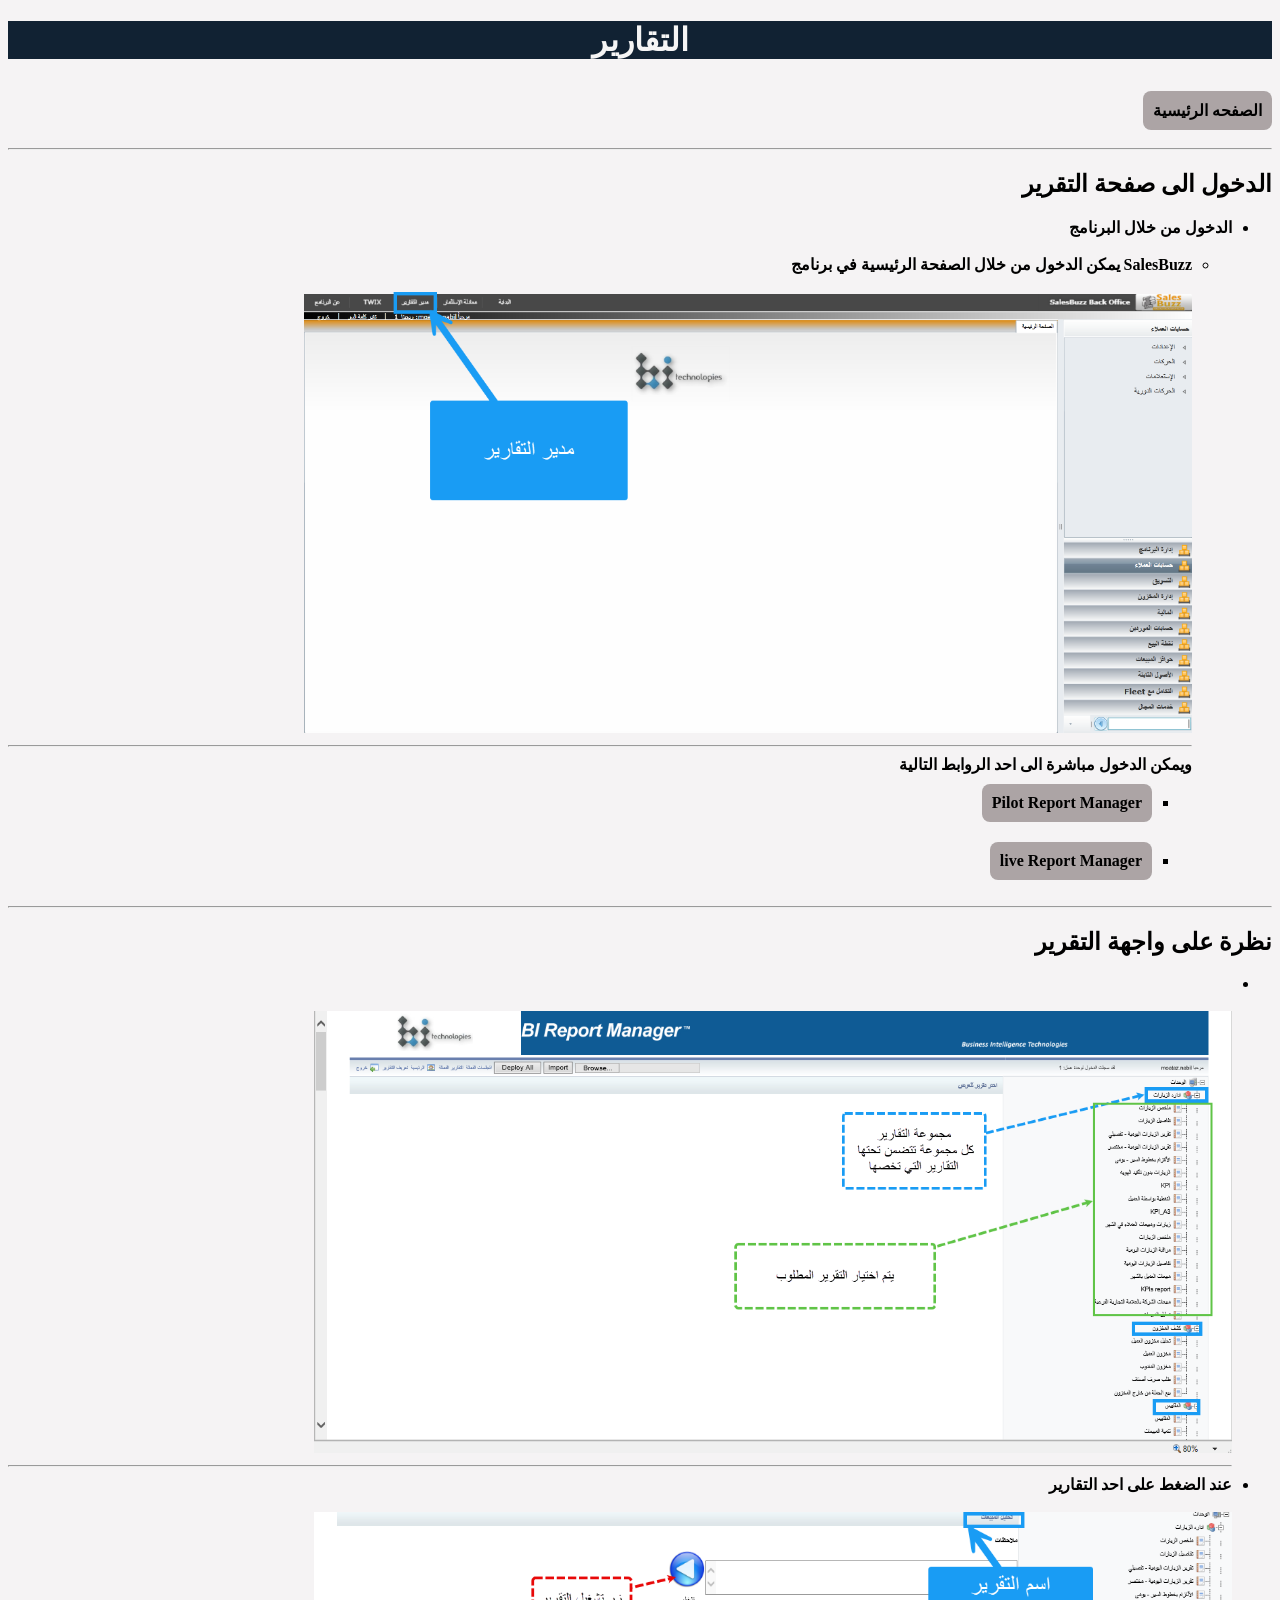
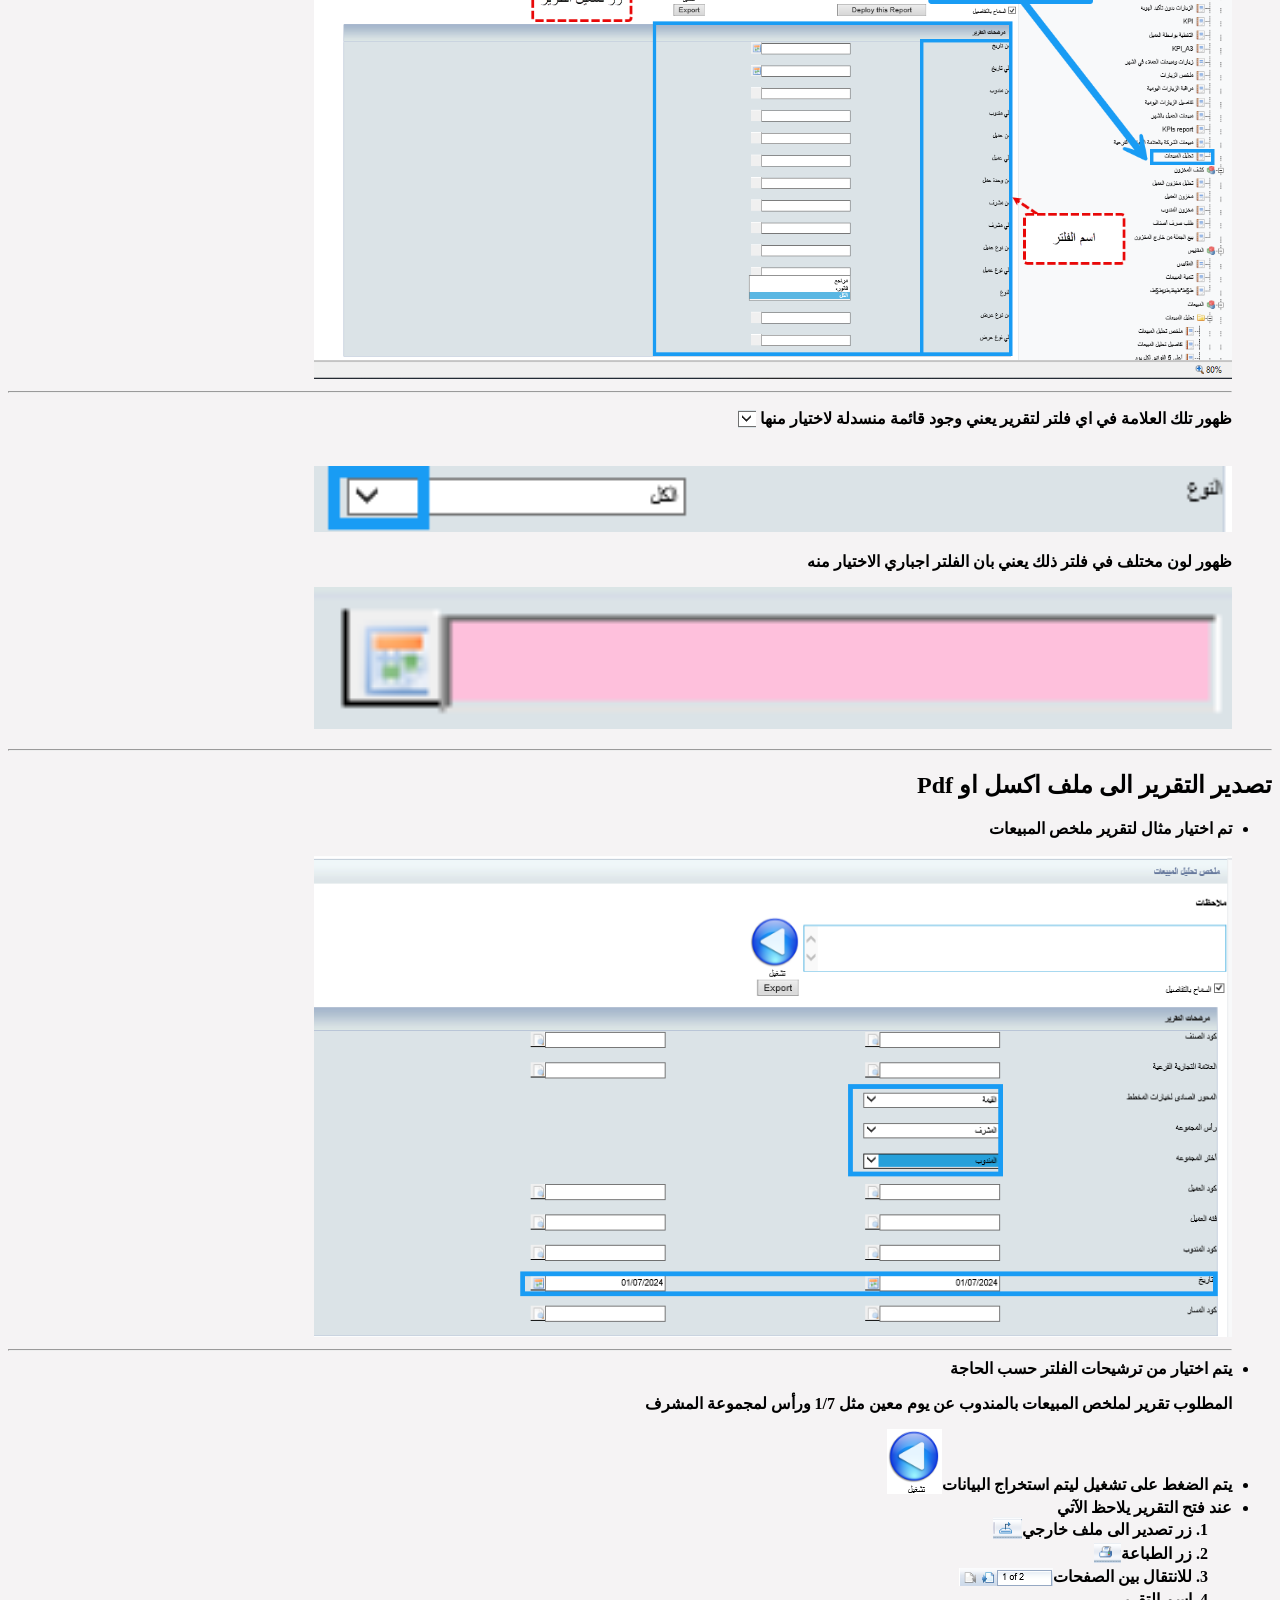
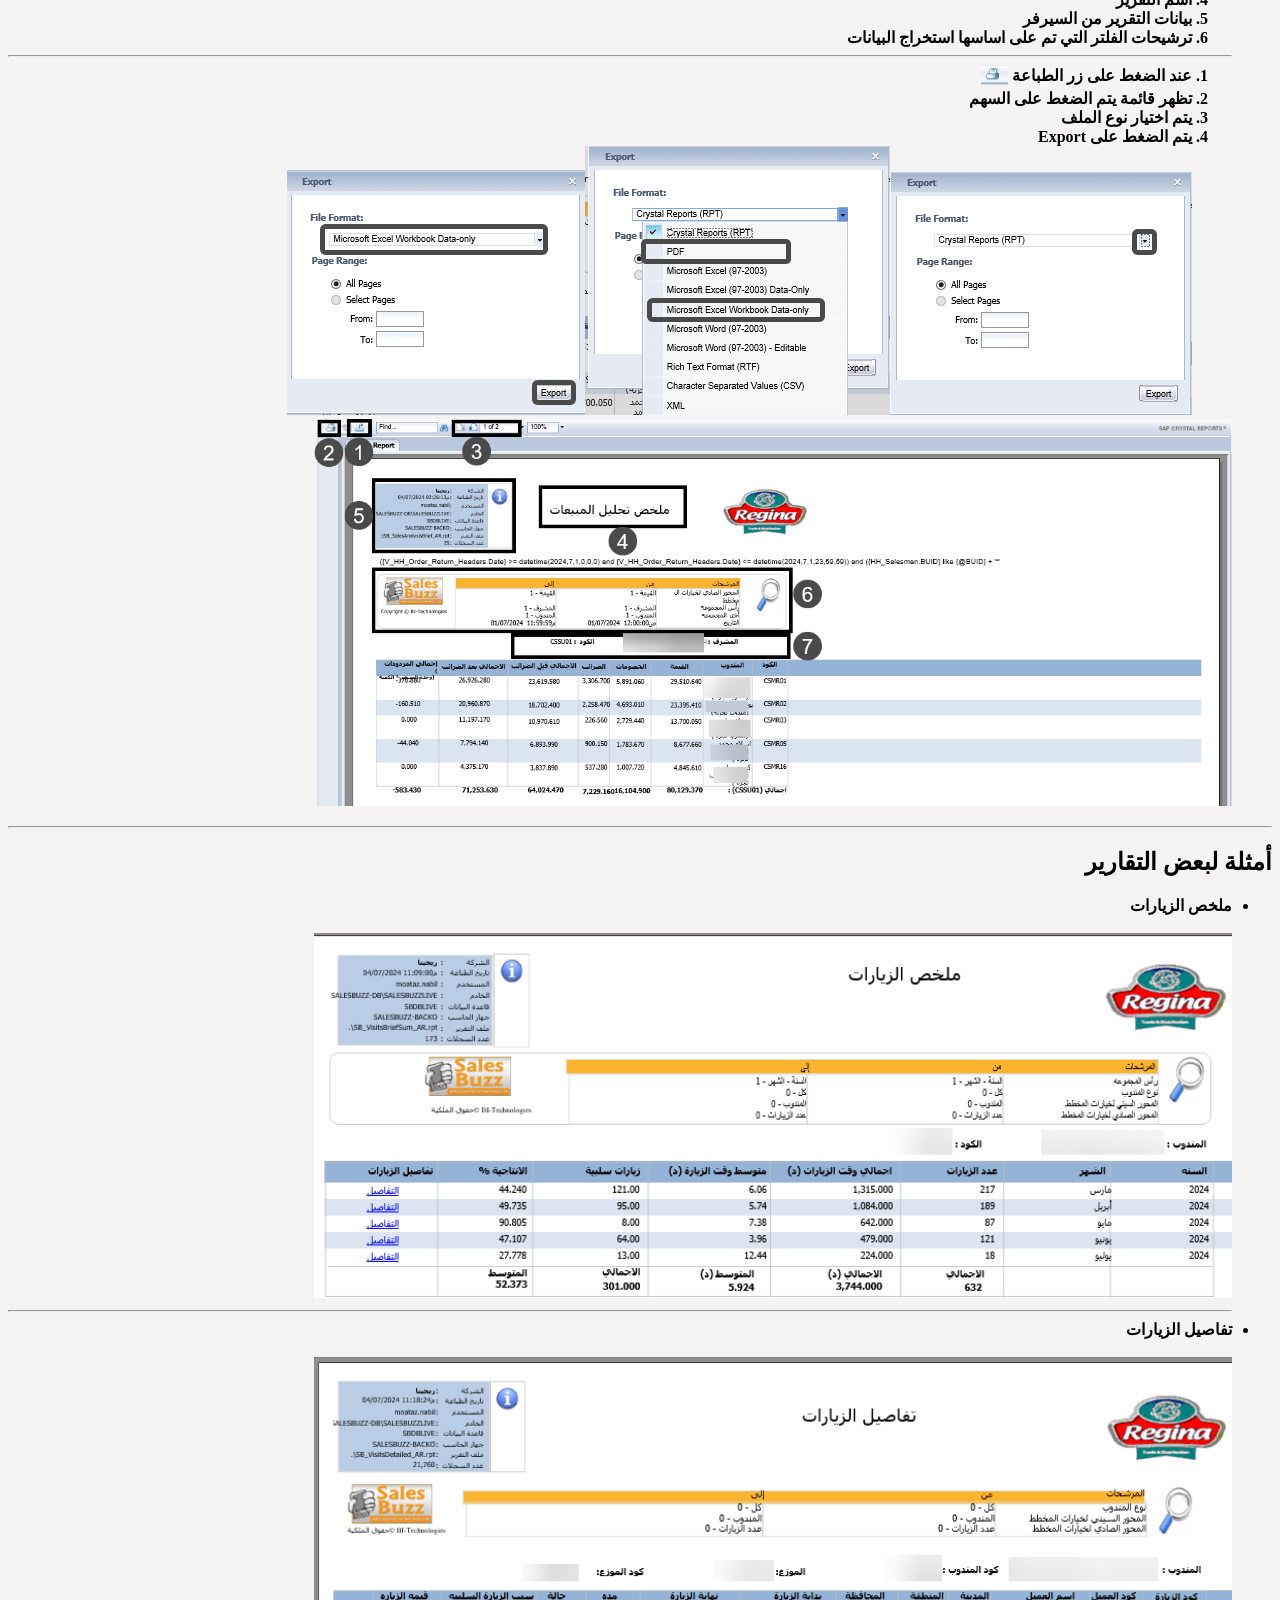
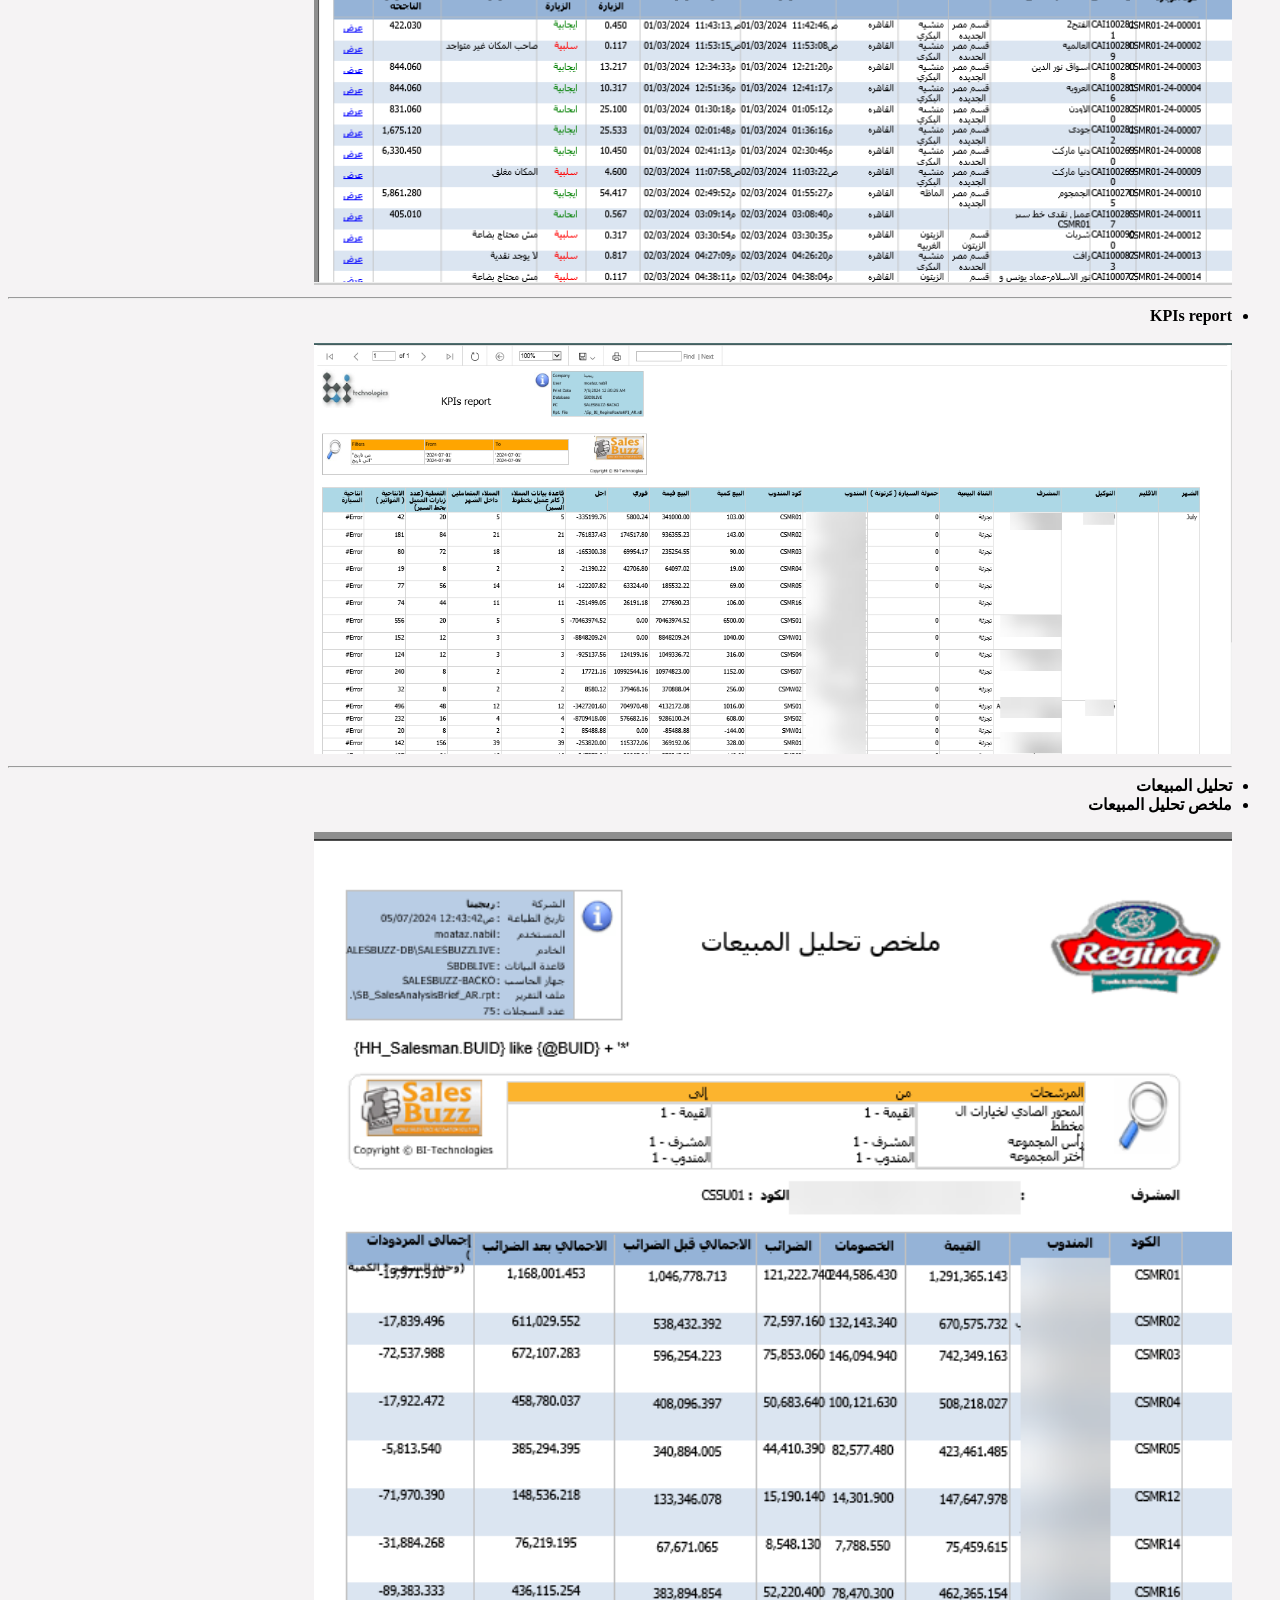
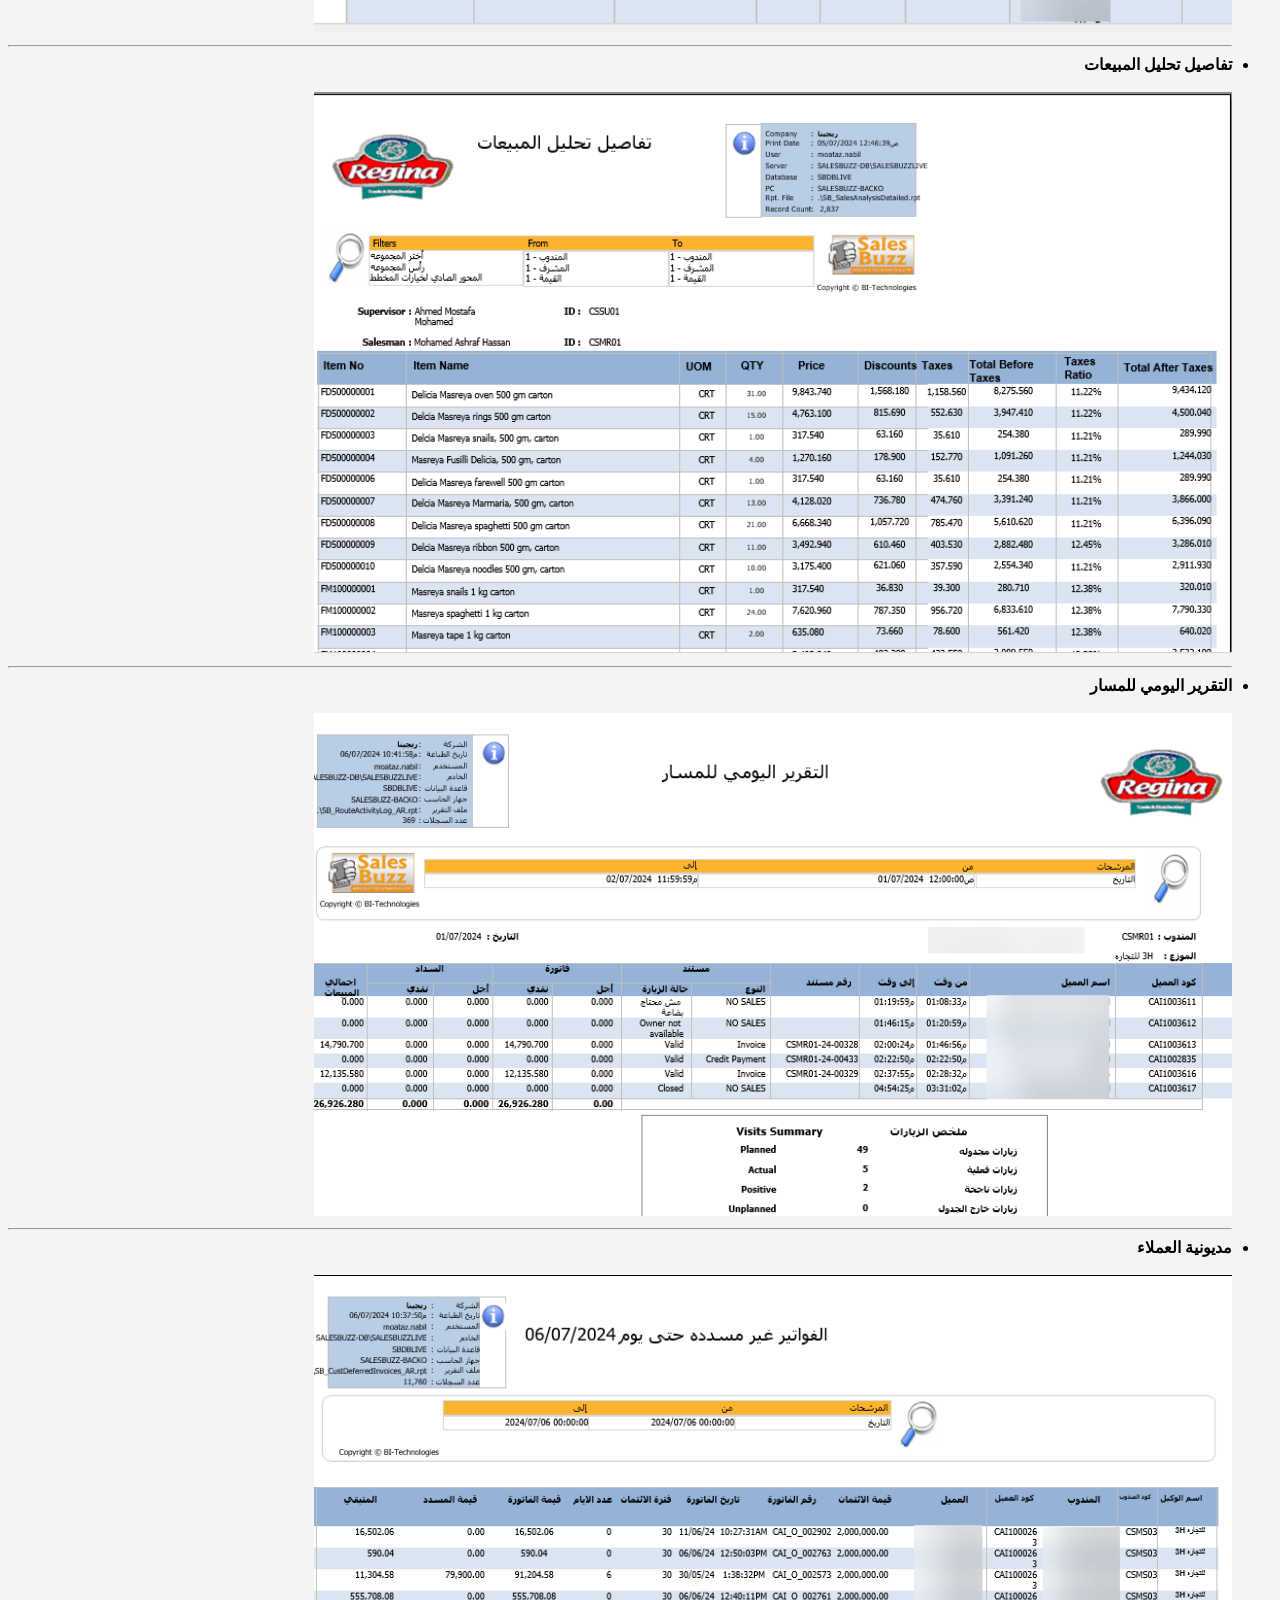
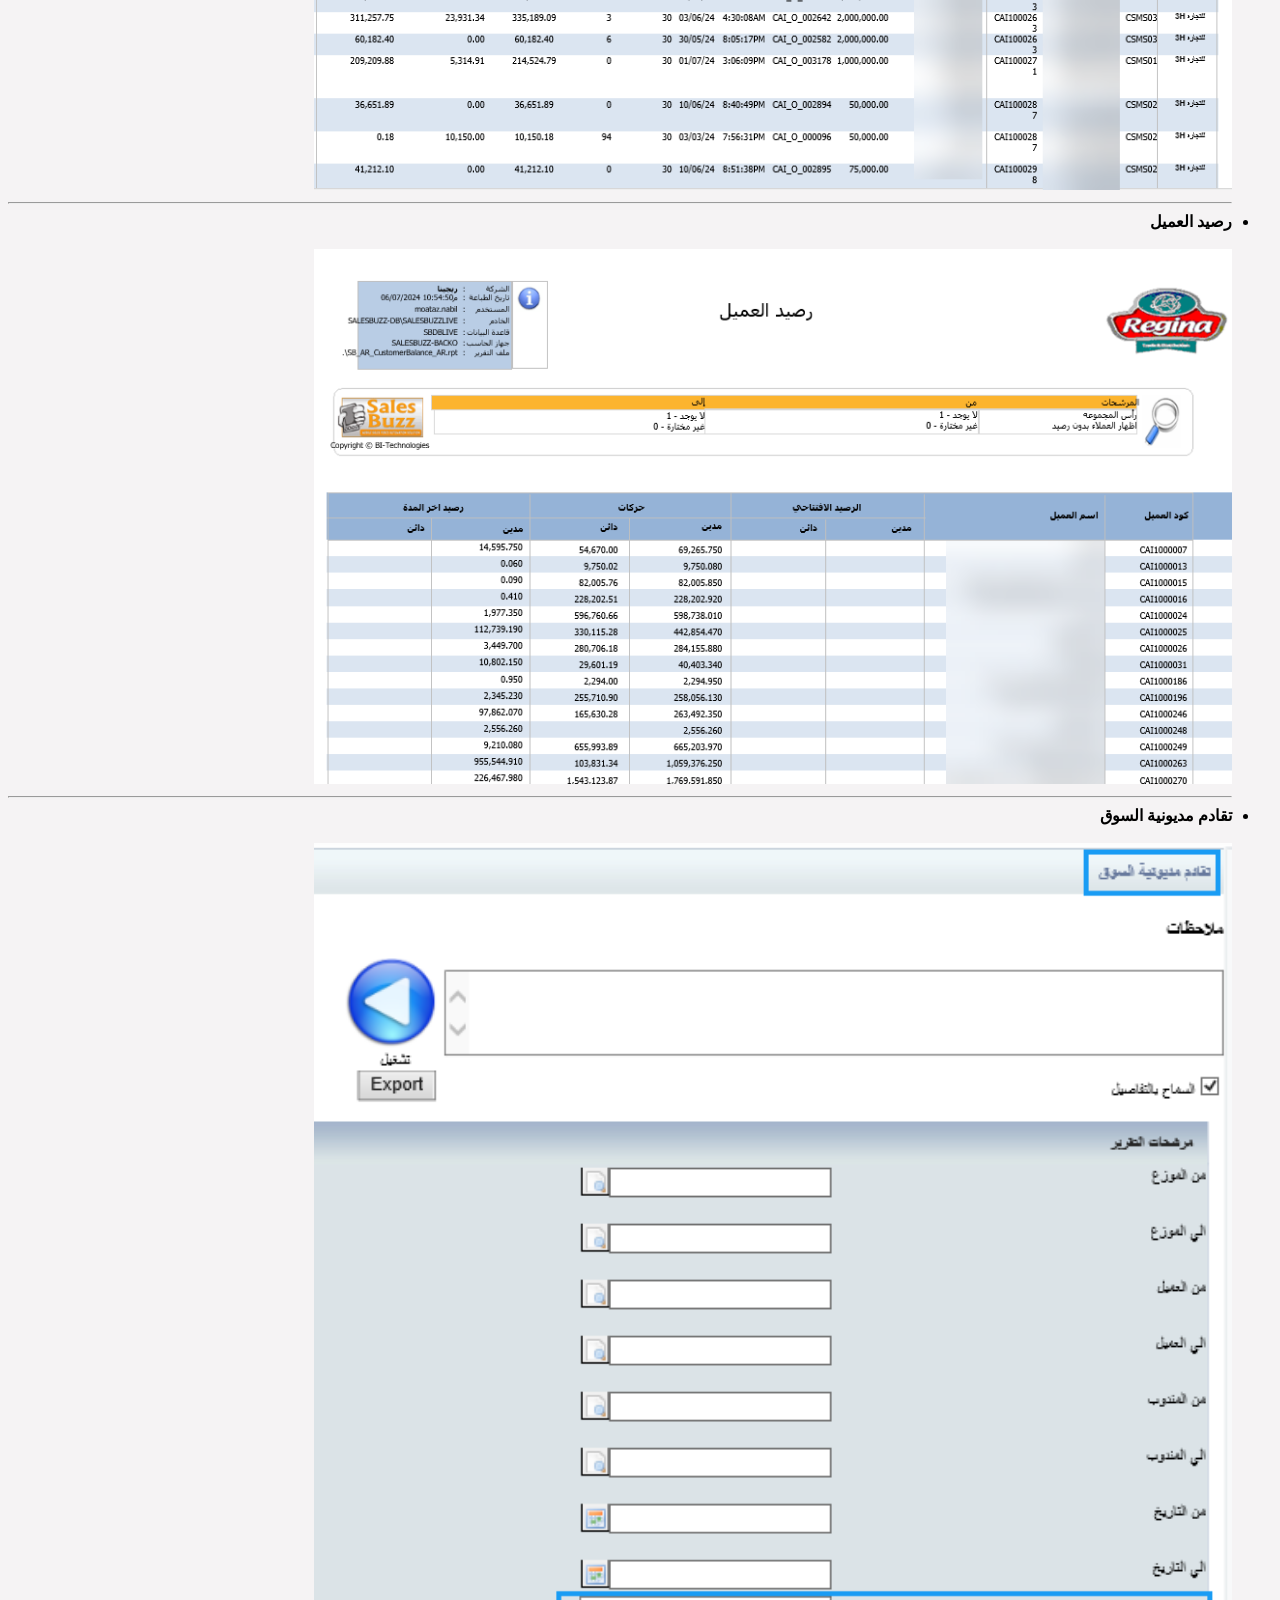
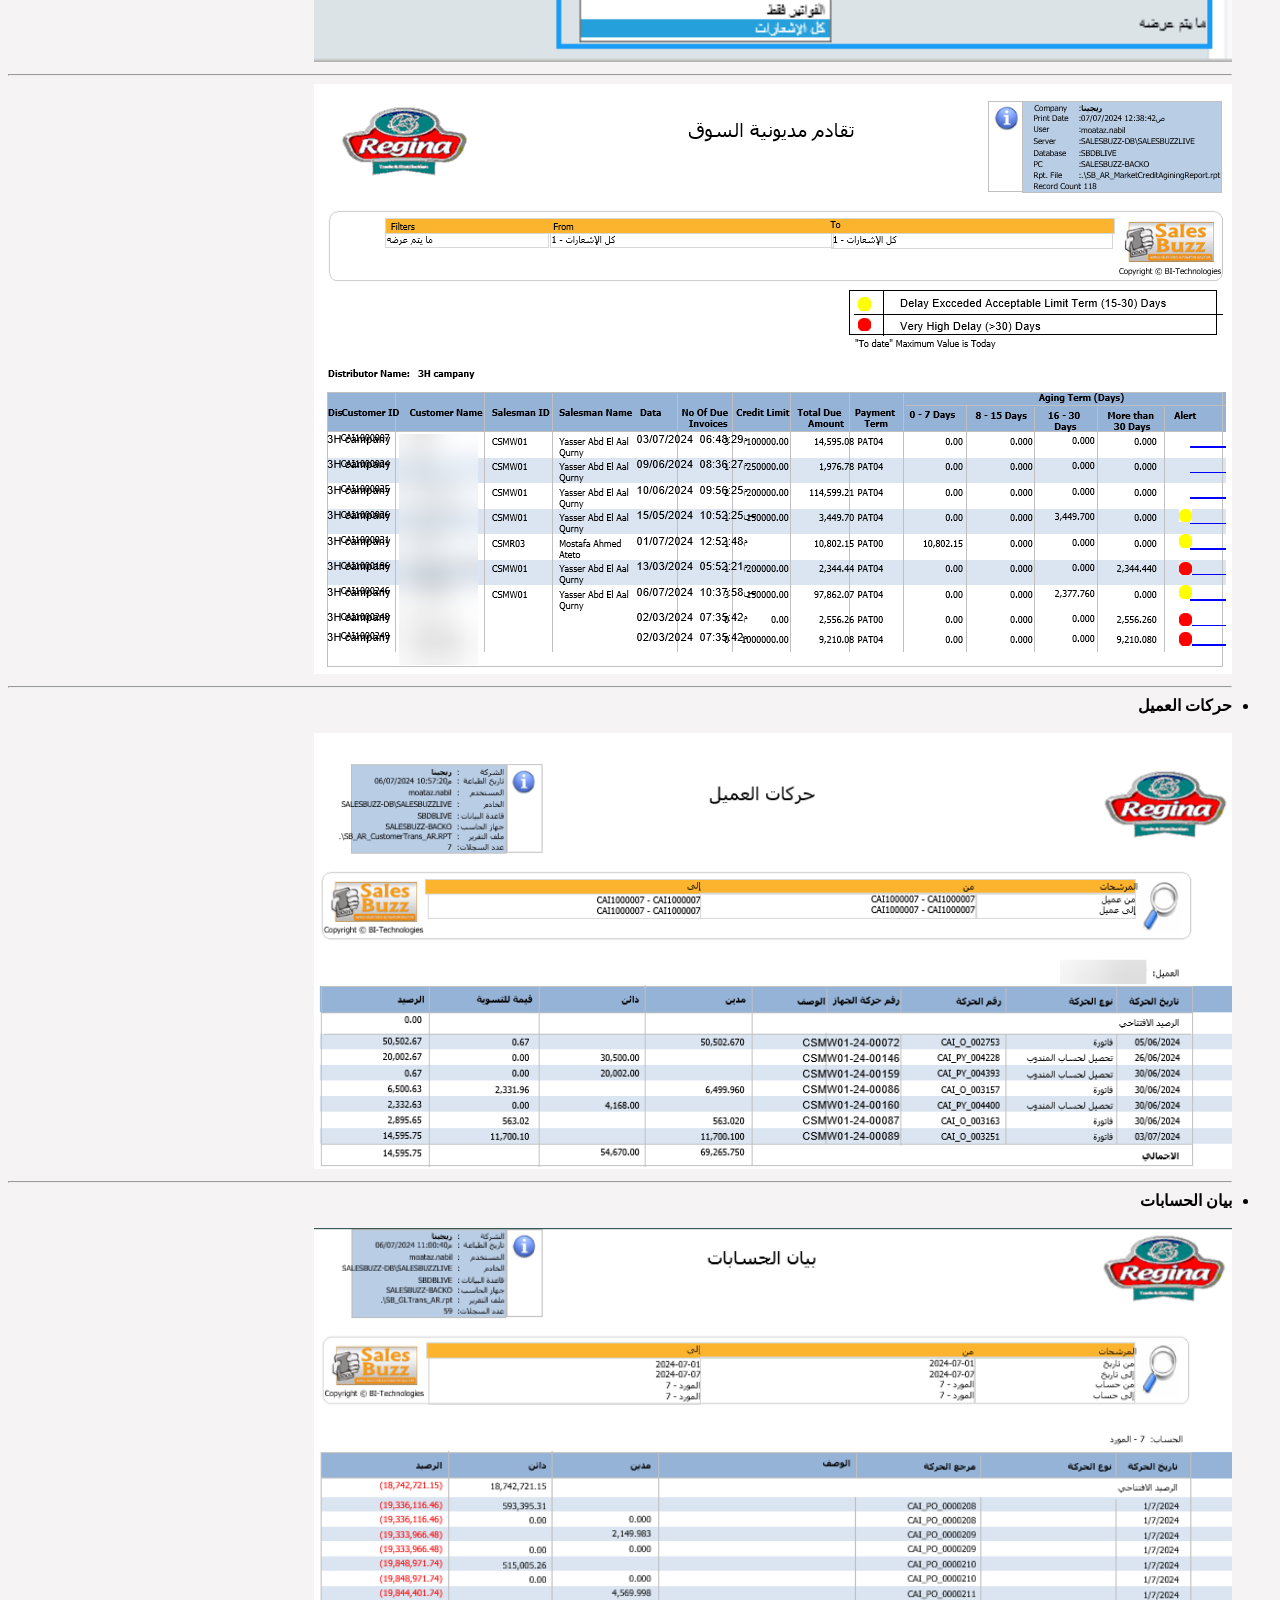
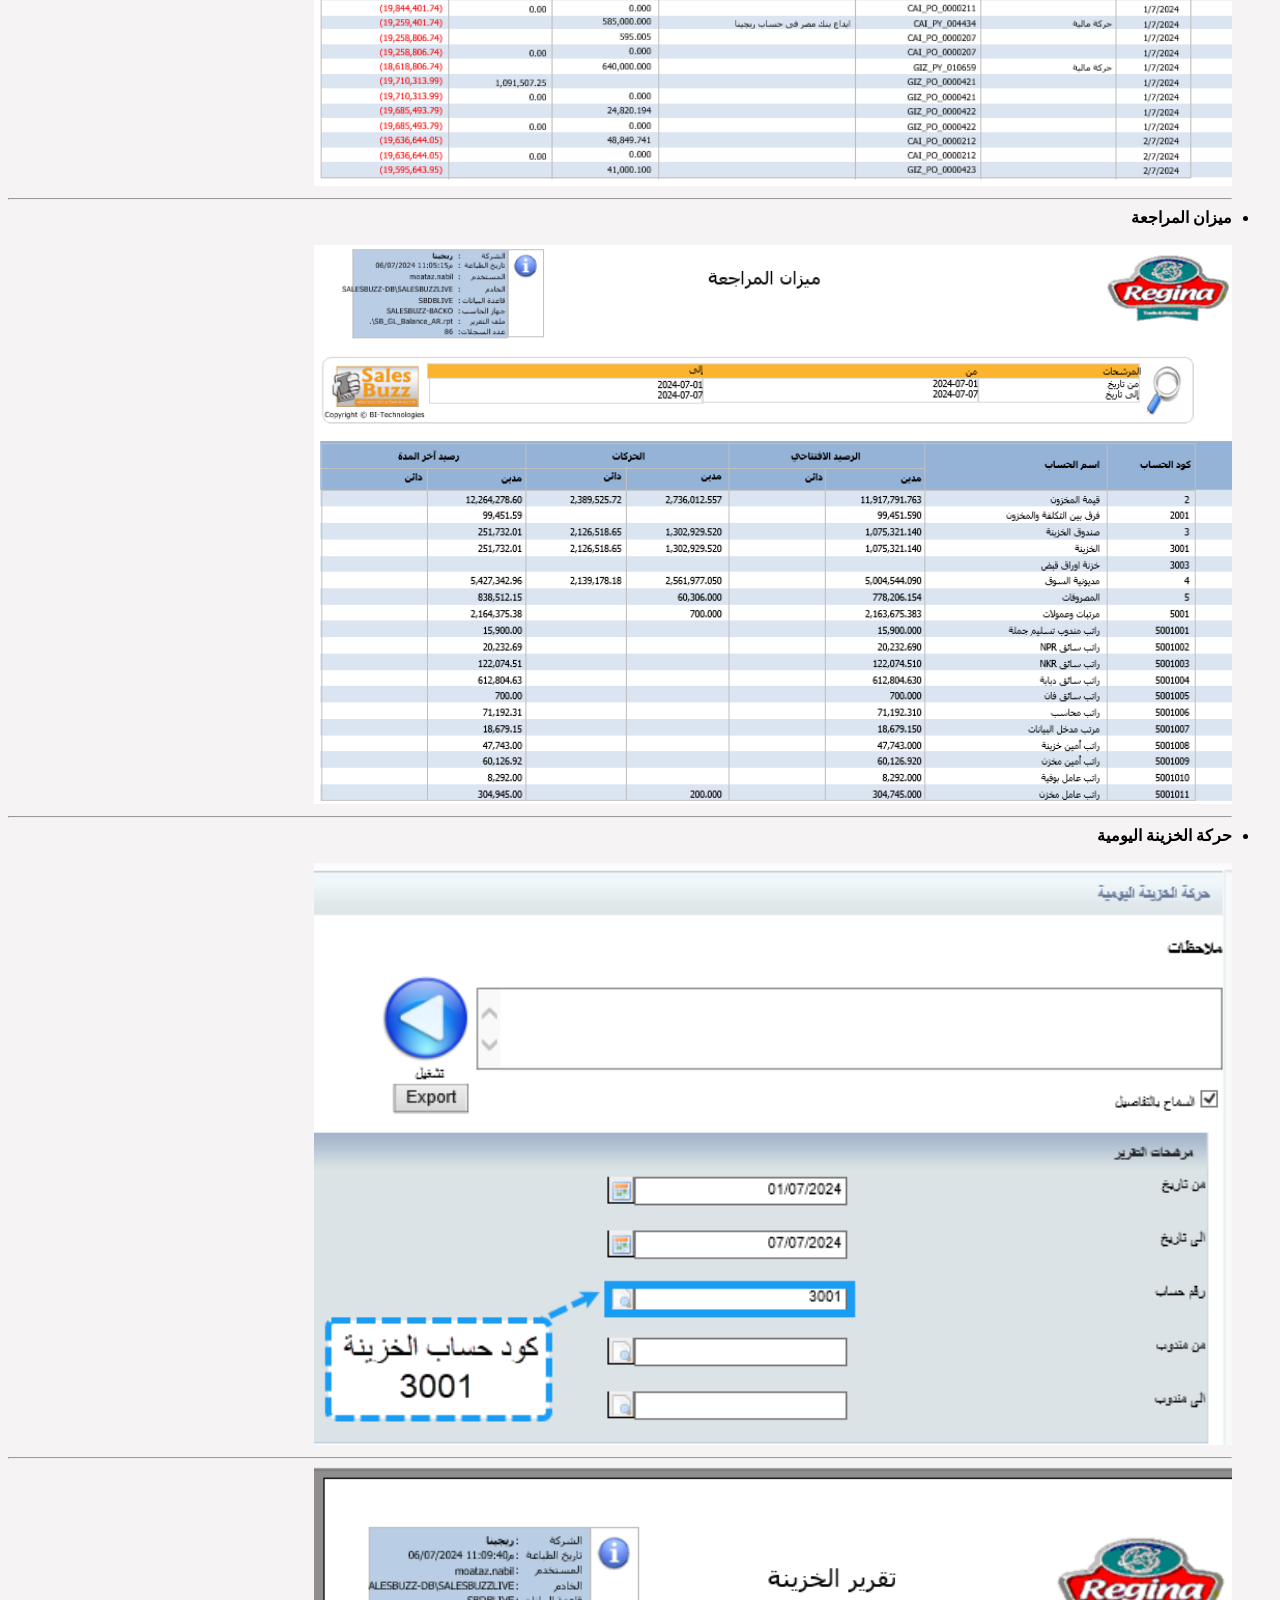
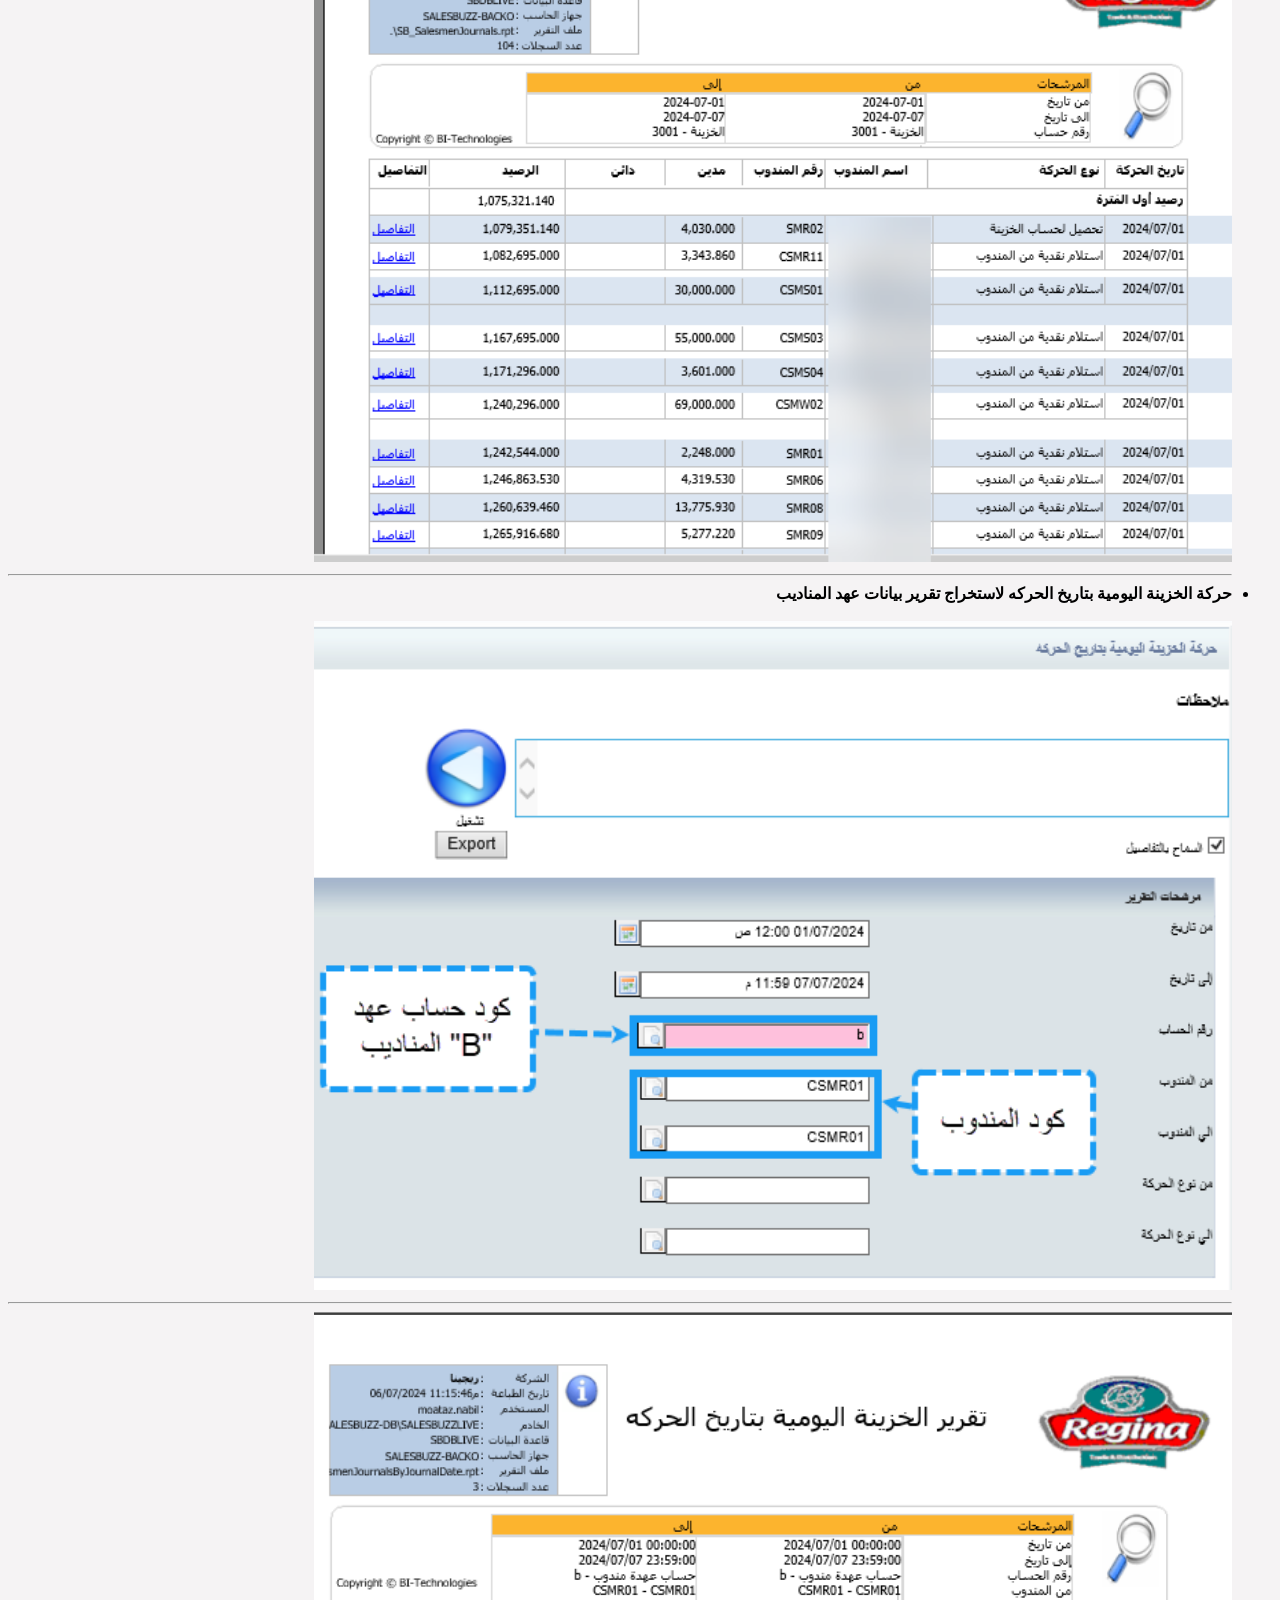
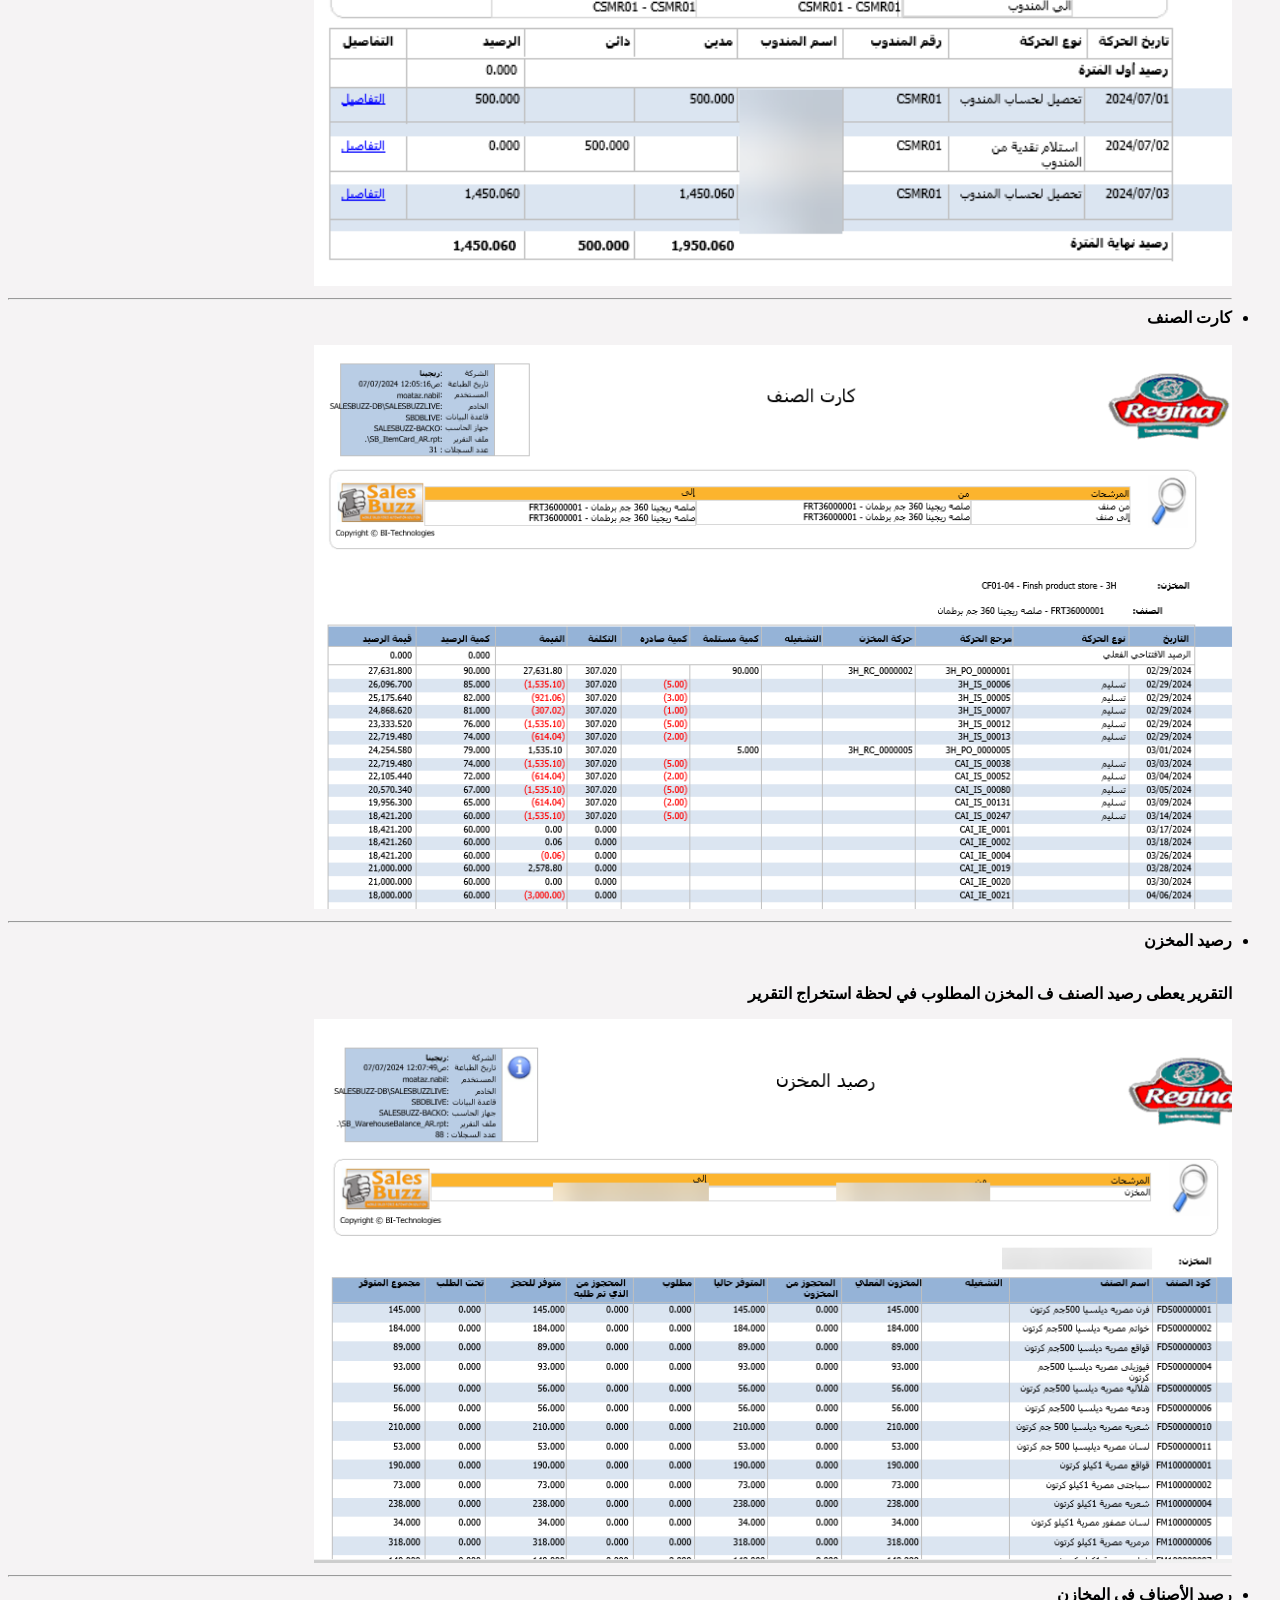
==== report.html @ 0798cd42 "Add files via upload" ====
<!DOCTYPE html>
<html lang="ar">
    <head>
        <meta charset="utf-8">
        <meta name="description" content="عرض االتقارير">
        <meta name="viewport" content="width=device-width, initial-scale=1.0 ">
        <title>التقارير</title>
        <link rel="stylesheet" href="style.css">
        <link rel="stylesheet" href="https://cdnjs.cloudflare.com/ajax/libs/font-awesome/6.4.0/css/all.min.css">
        <link rel="stylesheet" href="https://fonts.googleapis.com/css2?family=Material+Symbols+Outlined:opsz,wght,FILL,GRAD@20..48,100..700,0..1,-50..200" />
        <link rel="icon"
              type="image/png"
              sizes="16x16"
              href="regina.jpg" />
    </head>
    <body dir="rtl">
        <b>
        <h1>التقارير</h1>
        <a href="index.html">الصفحه الرئيسية</a>
    <hr>
        <h2>الدخول الى صفحة التقرير</h2>
        <ul>
            <li>الدخول من خلال البرنامج</li>
            <ul><br>
                <li>SalesBuzz يمكن الدخول من خلال الصفحة الرئيسية في برنامج </li>
                <br>
                <img src="img3/report1.png" alt="so" class="respon">
                <hr>
                <il>ويمكن الدخول مباشرة الى احد الروابط التالية</il>
                <ul>
                    <li><a rel="Pilot Server" href="http://196.204.201.149/SalesBuzzBO/ReportManager/ShowFilters.aspx?ReportID=20124" target="_blank"> Pilot Report Manager</a> </li>
                    <li><a rel="live Server" href="http://196.204.201.150/SalesBuzzBO/ReportManager/Default.aspx" target="_blank">live Report Manager</a></li>
                </ul>

            </ul>
        </ul>
        <hr>
        <h2>نظرة على واجهة التقرير</h2>
        <ul>
            <li></li>
            <br>
                <img src="img3/report2.png" alt="so" class="respon">
                <hr>
                <li>عند الضغط على احد التقارير </li>
                <br>
                    <img src="img3/report3.png" alt="so" class="respon">
                    <hr>
                    <p>ظهور تلك العلامة في اي فلتر لتقرير يعني وجود قائمة منسدلة لاختيار منها <sub><img src="img3/report5.png" width="" height="" alt="ricon"></sub></p>
                    <br>
                    <img src="img3/report4.png" alt="so" class="respon">
                    <p>ظهور لون مختلف في فلتر ذلك يعني بان الفلتر اجباري الاختيار منه</p>
                    <img src="img3/report34.png" alt="so" class="respon">

        </ul><hr>
        <h2>تصدير التقرير الى ملف اكسل او Pdf</h2>
        <ul>
            <li>تم اختيار مثال لتقرير ملخص المبيعات </li><br>
            <img src="img3/report6.png" alt="so" class="respon"><hr>
            <li>يتم اختيار من ترشيحات الفلتر حسب الحاجة </li>
            <p>المطلوب تقرير لملخص المبيعات بالمندوب عن يوم معين مثل 1/7 ورأس لمجموعة المشرف </p>
            <li>يتم الضغط على تشغيل ليتم استخراج البيانات<sub><img src="img3/report7.png" width="" height="" alt="ricon"></sub></li>
            <li>عند فتح التقرير يلاحظ الآتي</li>
            <ol>
                <li>زر تصدير الى ملف خارجي<sub><img src="img3/report9.png" width="" height="" alt="ricon"></sub></li>
            <li>زر الطباعة<sub><img src="img3/report10.png" width="" height="" alt="ricon"></sub></li>
            <li>للانتقال بين الصفحات<sub><img src="img3/report11.png" width="" height="" alt="ricon"></sub></li>
            <li>اسم التقرير</li>
            <li>بيانات التقرير من السيرفر</li>
            <li>ترشيحات الفلتر التي تم على اساسها استخراج البيانات</li>
            </ol>
            <hr>
            <ol>
                <li>عند الضغط على زر الطباعة <sub><img src="img3/report10.png" width="" height="" alt="ricon"></sub></li>
                <li>تظهر قائمة يتم الضغط على السهم </li>
                <li>يتم اختيار نوع الملف</li>
                <li>يتم الضغط على Export</li>
                <img src="img3/report13.png" alt="so" class="auto"><img src="img3/report14.png" alt="so" class="auto"><img src="img3/report15.png" alt="so" class="auto">

            </ol>
            <img src="img3/report8.png" alt="so" class="respon">
        </ul>
        <hr>
        <h2>أمثلة لبعض التقارير</h2>
        <ul>
            <li>ملخص الزيارات</li><br>
            <img src="img3/report16.png" alt="so" class="respon"><hr>
            <li>تفاصيل الزيارات </li><br>
            <img src="img3/report17.png" alt="so" class="respon"><hr>
            <li>KPIs report </li><br>
            <img src="img3/report18.png" alt="so" class="respon"><hr>
            <li>تحليل المبيعات </li>

            <li>ملخص تحليل المبيعات </li><br>
            <img src="img3/report19.png" alt="so" class="respon"><hr>
            <li>تفاصيل تحليل المبيعات </li><br>
            <img src="img3/report20.png" alt="so" class="respon"><hr>
            <li>التقرير اليومي للمسار </li><br>
            <img src="img3/report21.png" alt="so" class="respon"><hr>
            <li>مديونية العملاء </li><br>
            <img src="img3/report22.png" alt="so" class="respon"><hr>
            <li>رصيد العميل </li><br>
            <img src="img3/report23.png" alt="so" class="respon"><hr>
            <li>تقادم مديونية السوق </li><br>
            <img src="img3/report43.png" alt="so" class="respon"><hr>
            <img src="img3/report44.png" alt="so" class="respon"><hr>
            <li>حركات العميل </li><br>
            <img src="img3/report24.png" alt="so" class="respon"><hr>
            <li>بيان الحسابات </li><br>
            <img src="img3/report25.png" alt="so" class="respon"><hr>
            <li>ميزان المراجعة </li><br>
            <img src="img3/report26.png" alt="so" class="respon"><hr>
            <li>حركة الخزينة اليومية </li><br>
            <img src="img3/report27.png" alt="so" class="respon"><hr>
            <img src="img3/report28.png" alt="so" class="respon"><hr>
            <li>حركة الخزينة اليومية بتاريخ الحركه  لاستخراج تقرير بيانات عهد المناديب</li><br>
            <img src="img3/report29.png" alt="so" class="respon"><hr>
            <img src="img3/report30.png" alt="so" class="respon"><hr>
            <li>كارت الصنف  </li><br>
            <img src="img3/report31.png" alt="so" class="respon"><hr>
            <li>رصيد المخزن </li><br>
            <p>التقرير يعطى رصيد الصنف ف المخزن المطلوب في لحظة استخراج التقرير</p>
            <img src="img3/report32.png" alt="so" class="respon"><hr>
            <li>رصيد الأصناف في المخازن </li><br>
            <p>التقرير يعطى رصيد الصنف ف المخزن المطلوب في التاريخ المطلوب واختيار التاريخ في الفلتر اجباري</p>
            <img src="img3/report33.png" alt="so" class="respon"><hr>
            <li>فاتورة المشتريات </li><br>
            <img src="img3/report35.png" alt="so" class="respon"><hr>
            <li>التقارير</li><br>
            <img src="img3/report36.png" alt="so" class="auto"><img src="img3/report37.png" alt="so" class="auto"><img src="img3/report38.png" alt="so" class="auto"><img src="img3/report39.png" alt="so" class="auto"><img src="img3/report40.png" alt="so" class="auto"><img src="img3/report41.png" alt="so" class="auto"><img src="img3/report42.png" alt="so" class="auto"><img src="img3/report45.png" alt="so" class="auto">

        </ul>
    </b>
    </body>
</html>
---- style.css ----
.circle {
    border-radius: 50%;
}
    
    .responsive {
        width:auto;
        height: auto;
    } 


    body{
        background-color: #f5f3f4;
    }
    table,th,td{
        border: 1px solid black;
    }
    .respon {
        width: 75%;
        height: 75%;
    }
    h1 {
        color: whitesmoke;
        text-align: center;
        background-color: #123;
        }
        a{
        text-decoration: none;
        display: inline-block;
        padding: 10px;
        margin: 10px 0px;
        border-radius: 8px;
        align-items: center;
        gap: 40px;
        transition: .5s;
        background-color: #19070755;
        color: black;
        }
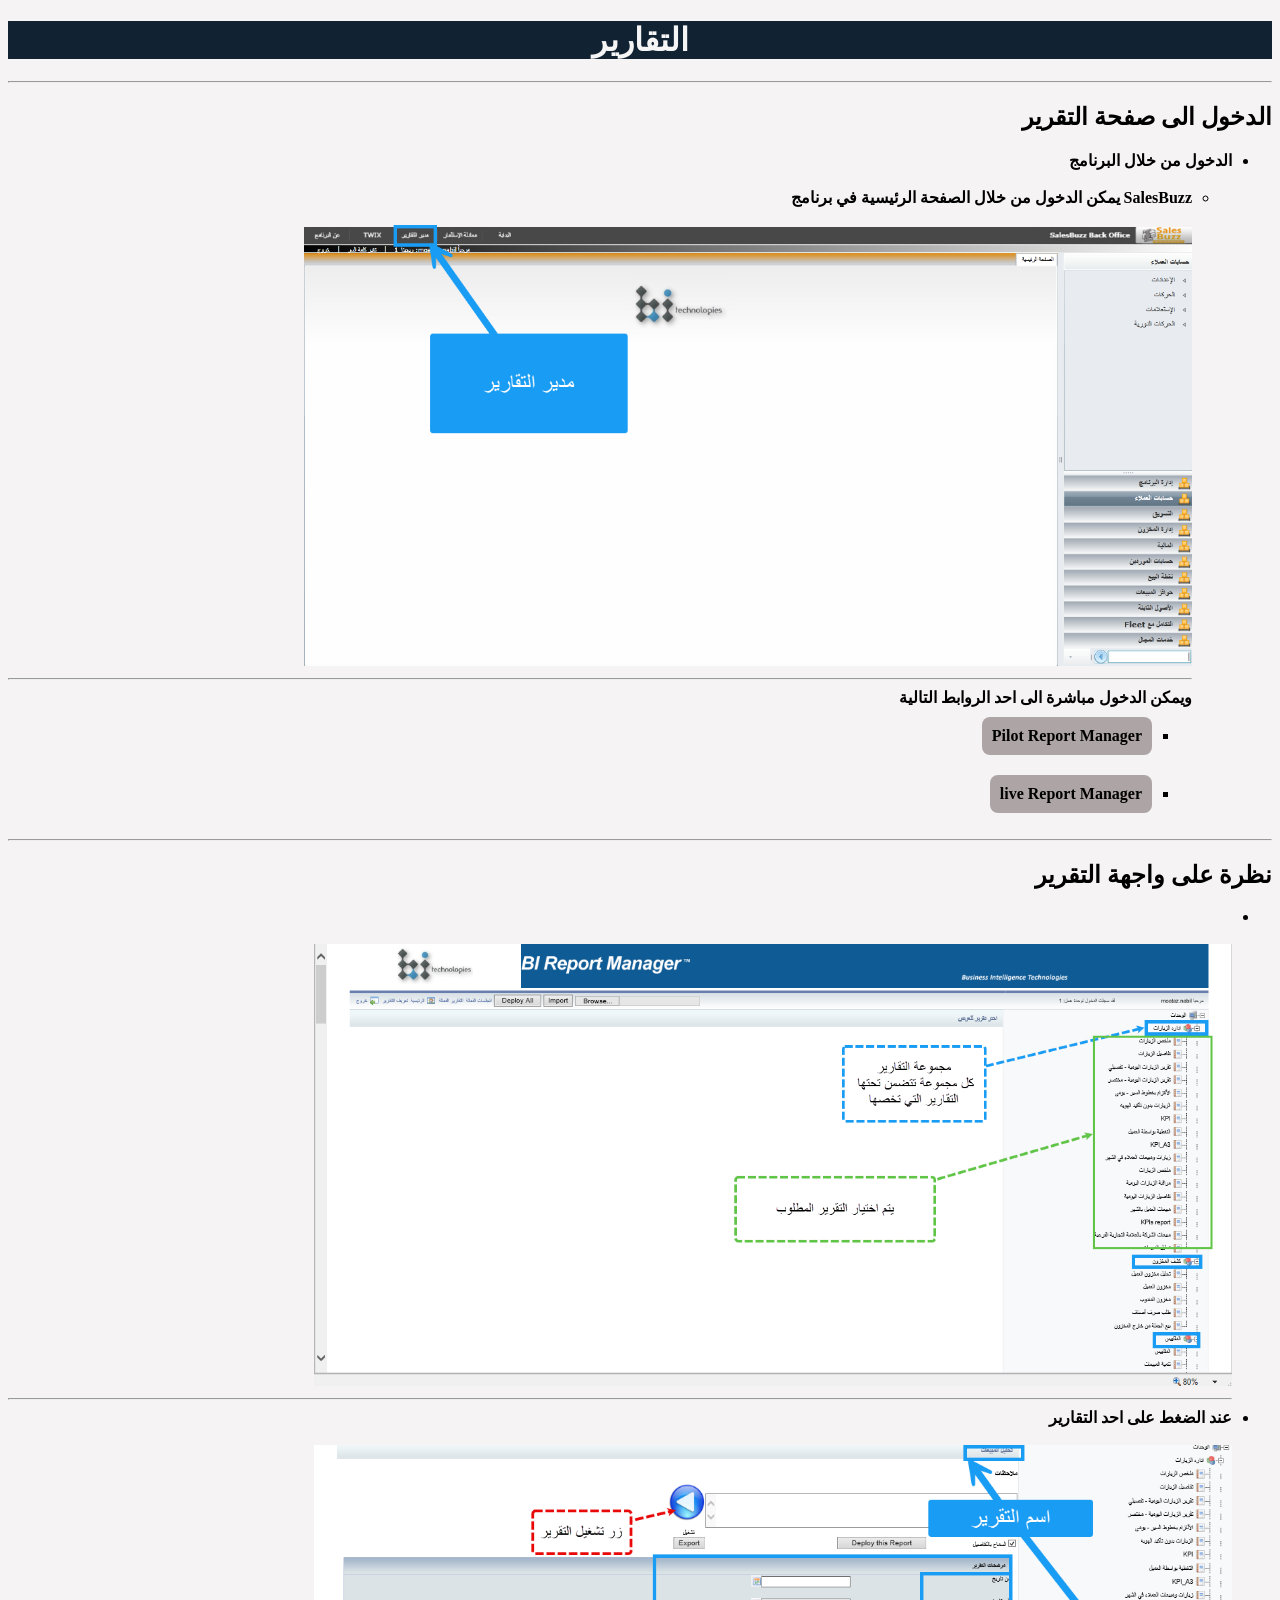
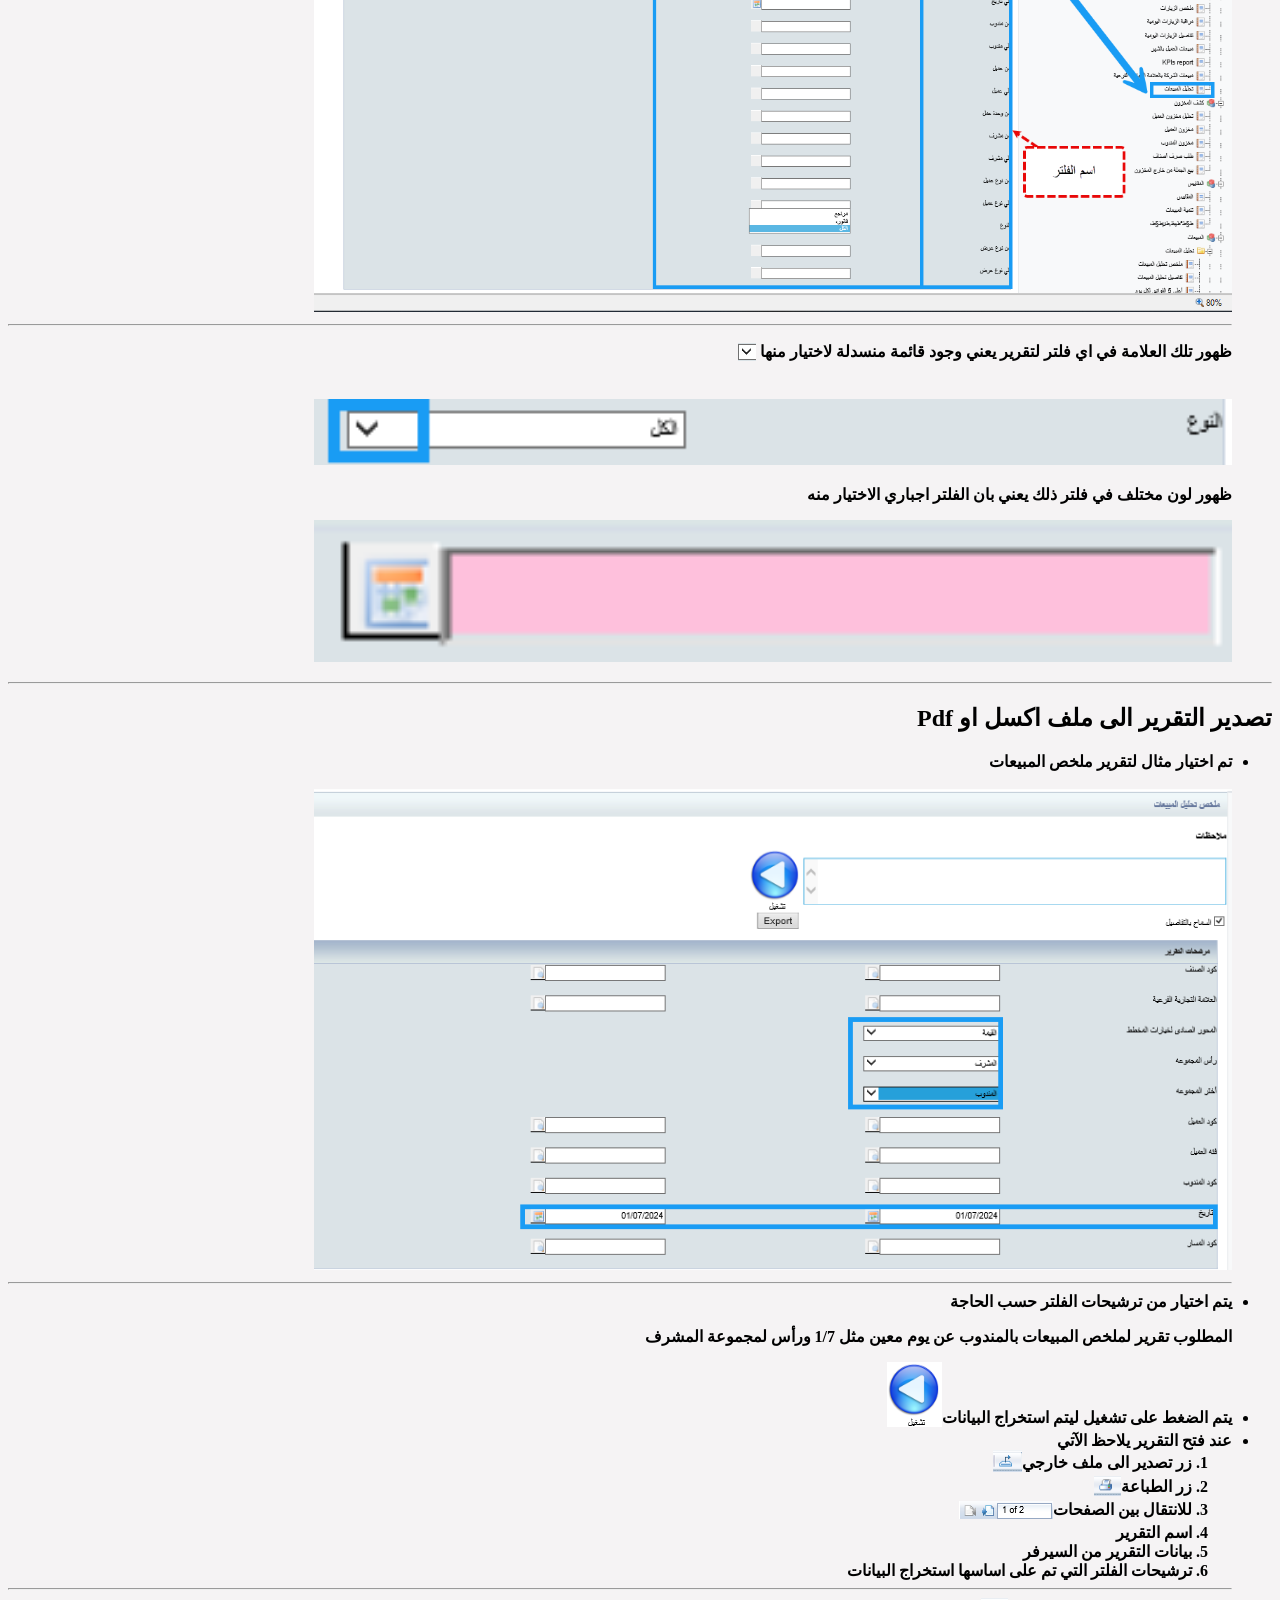
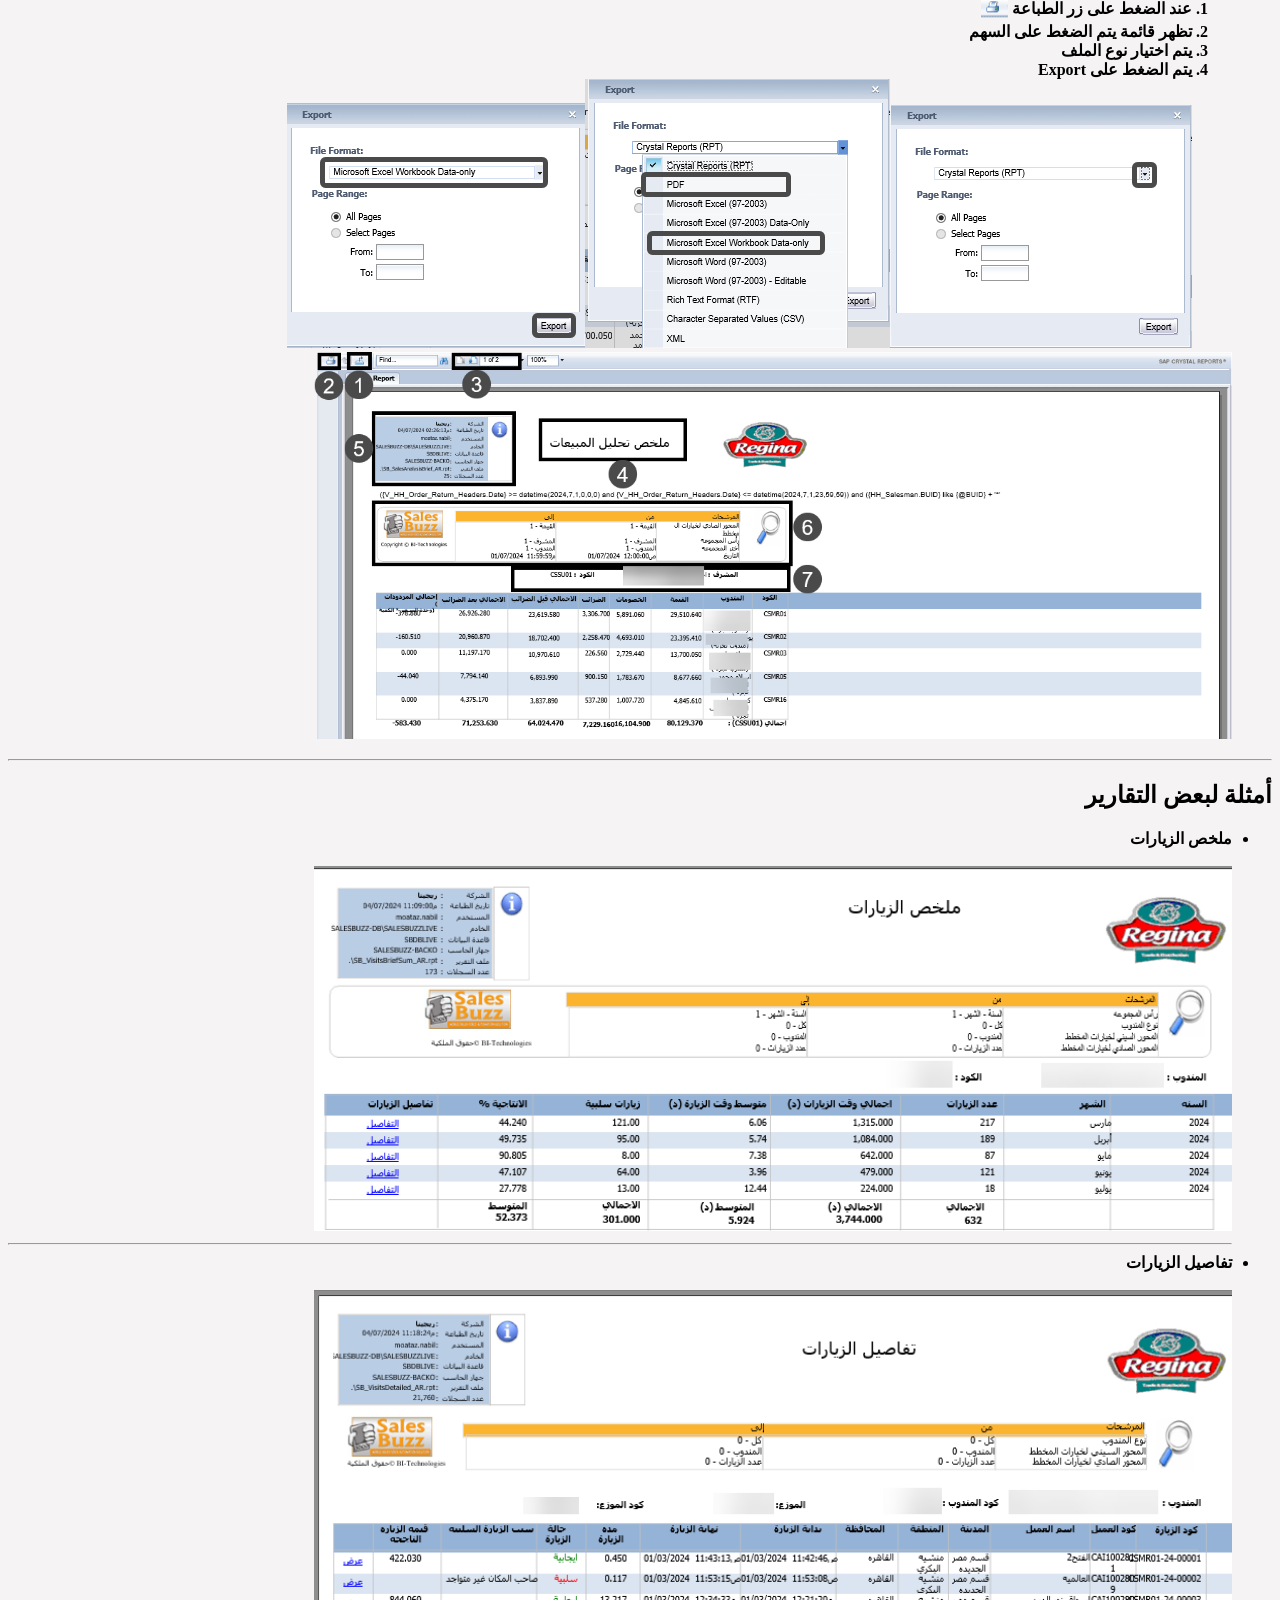
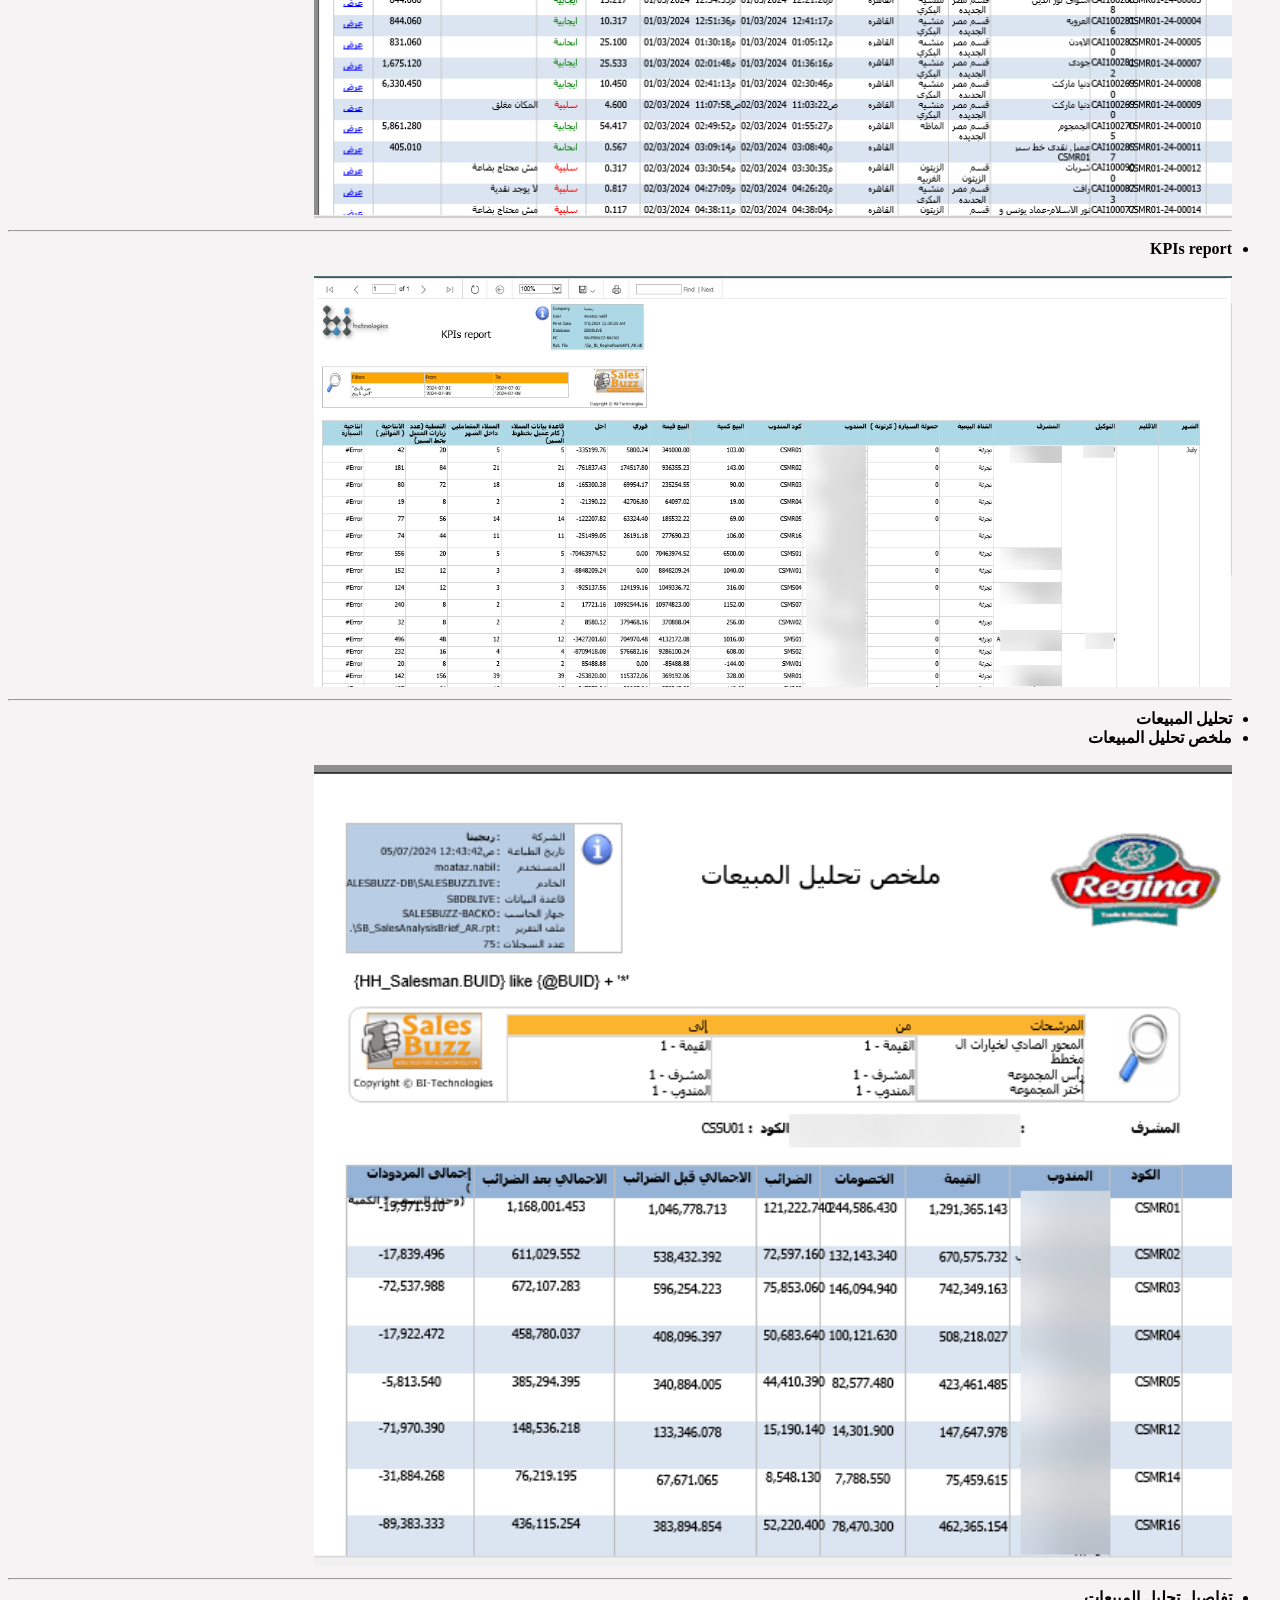
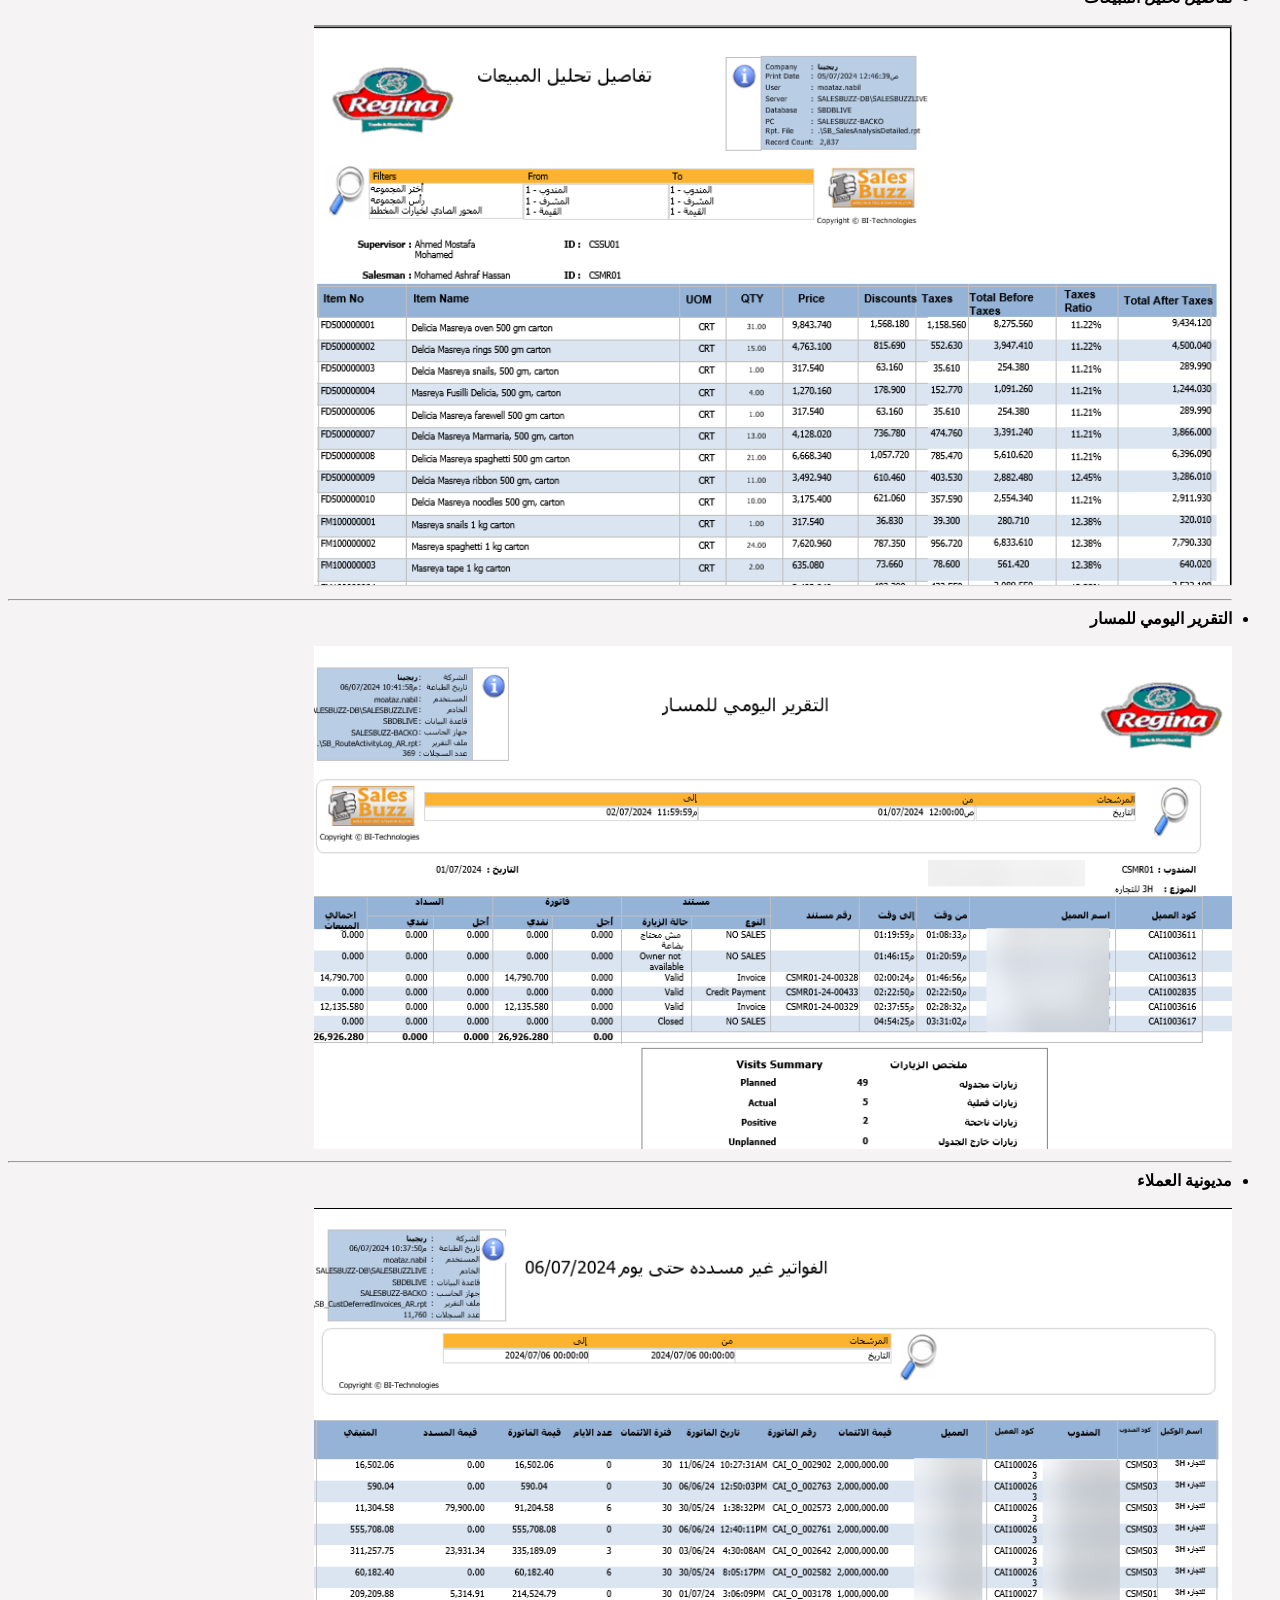
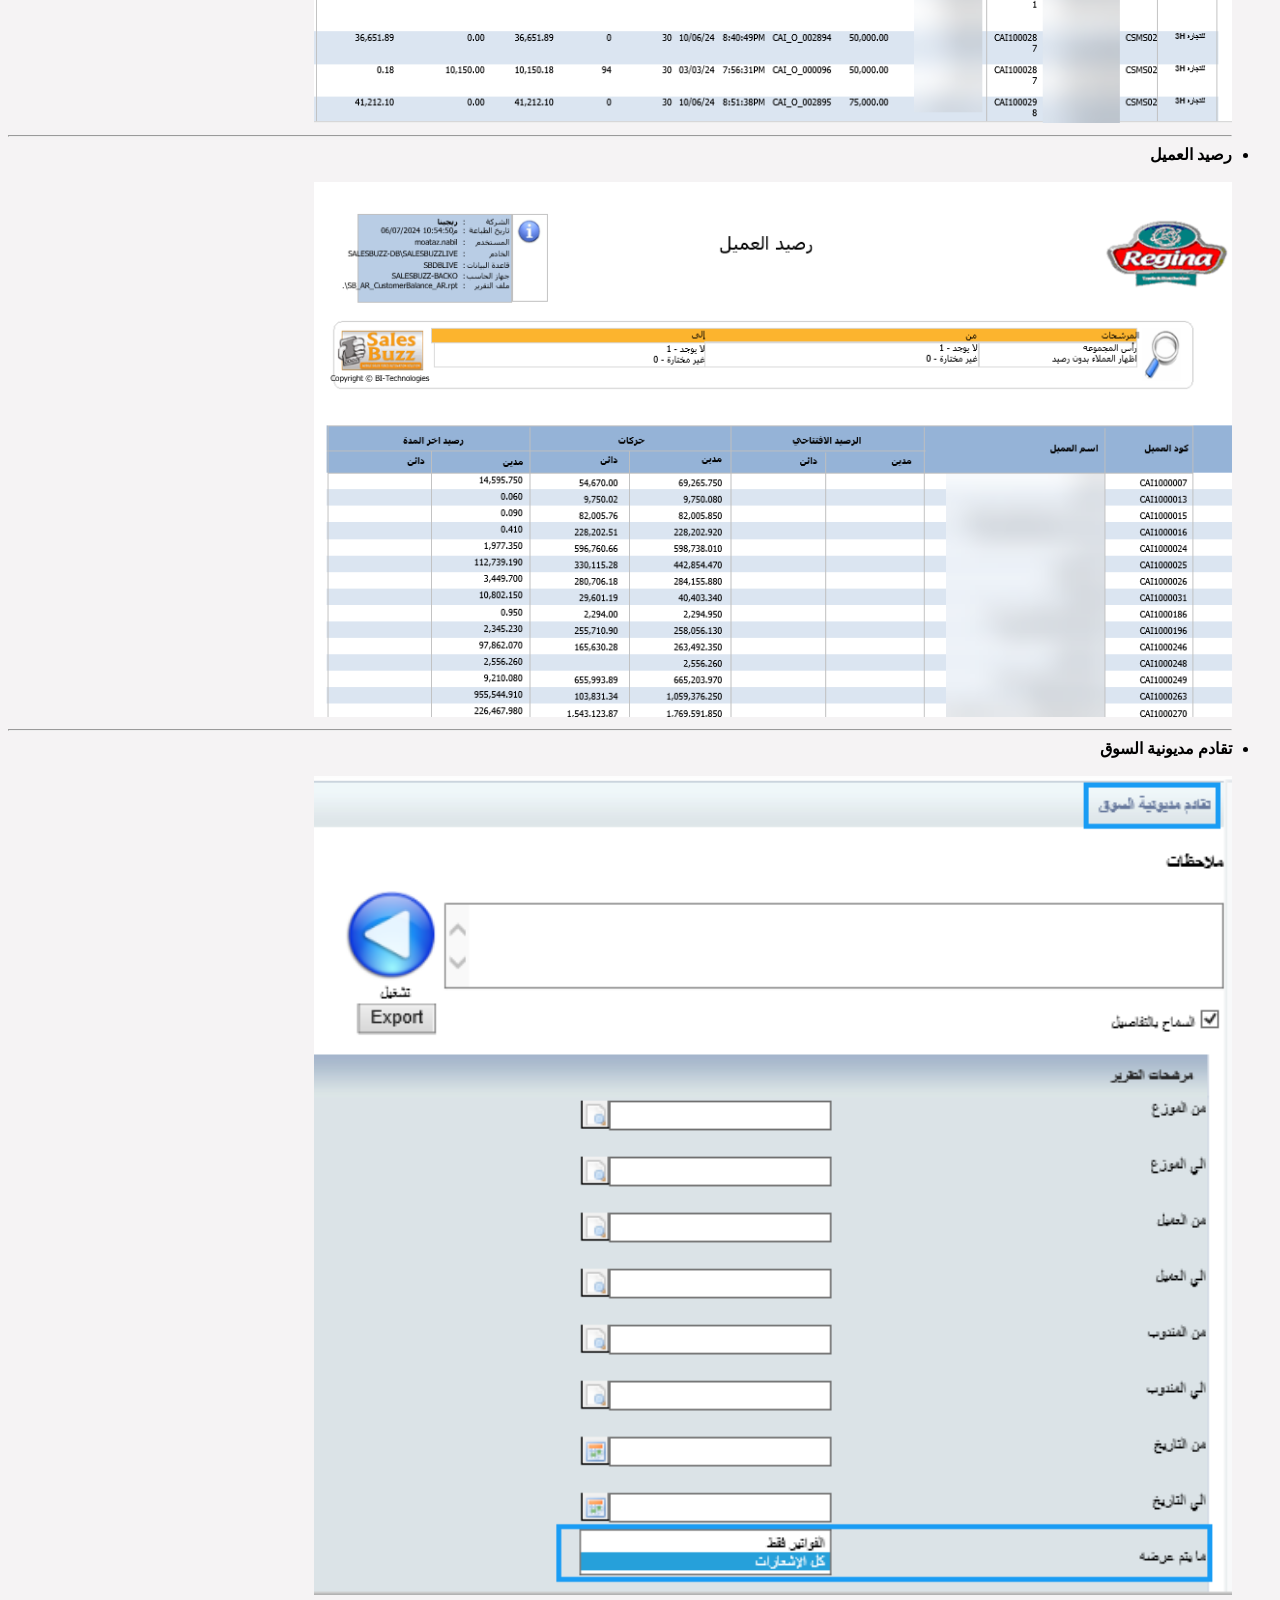
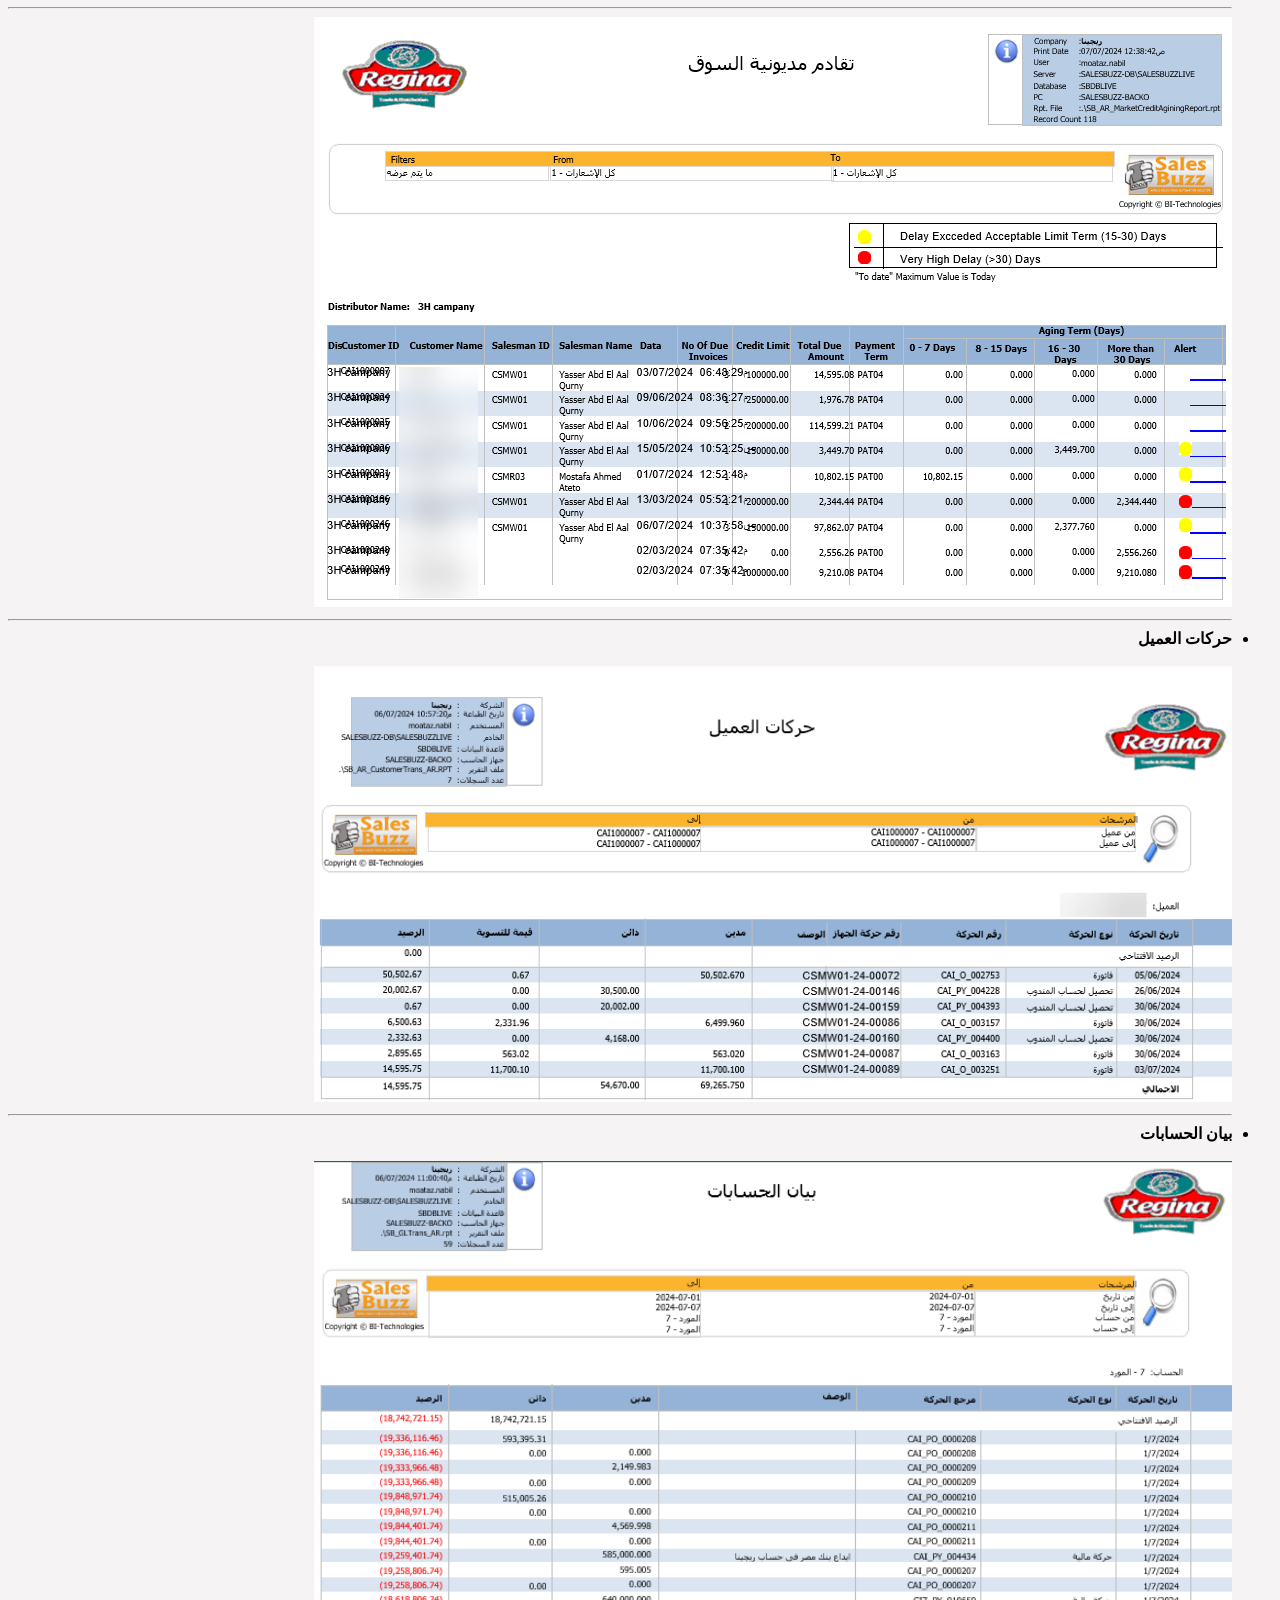
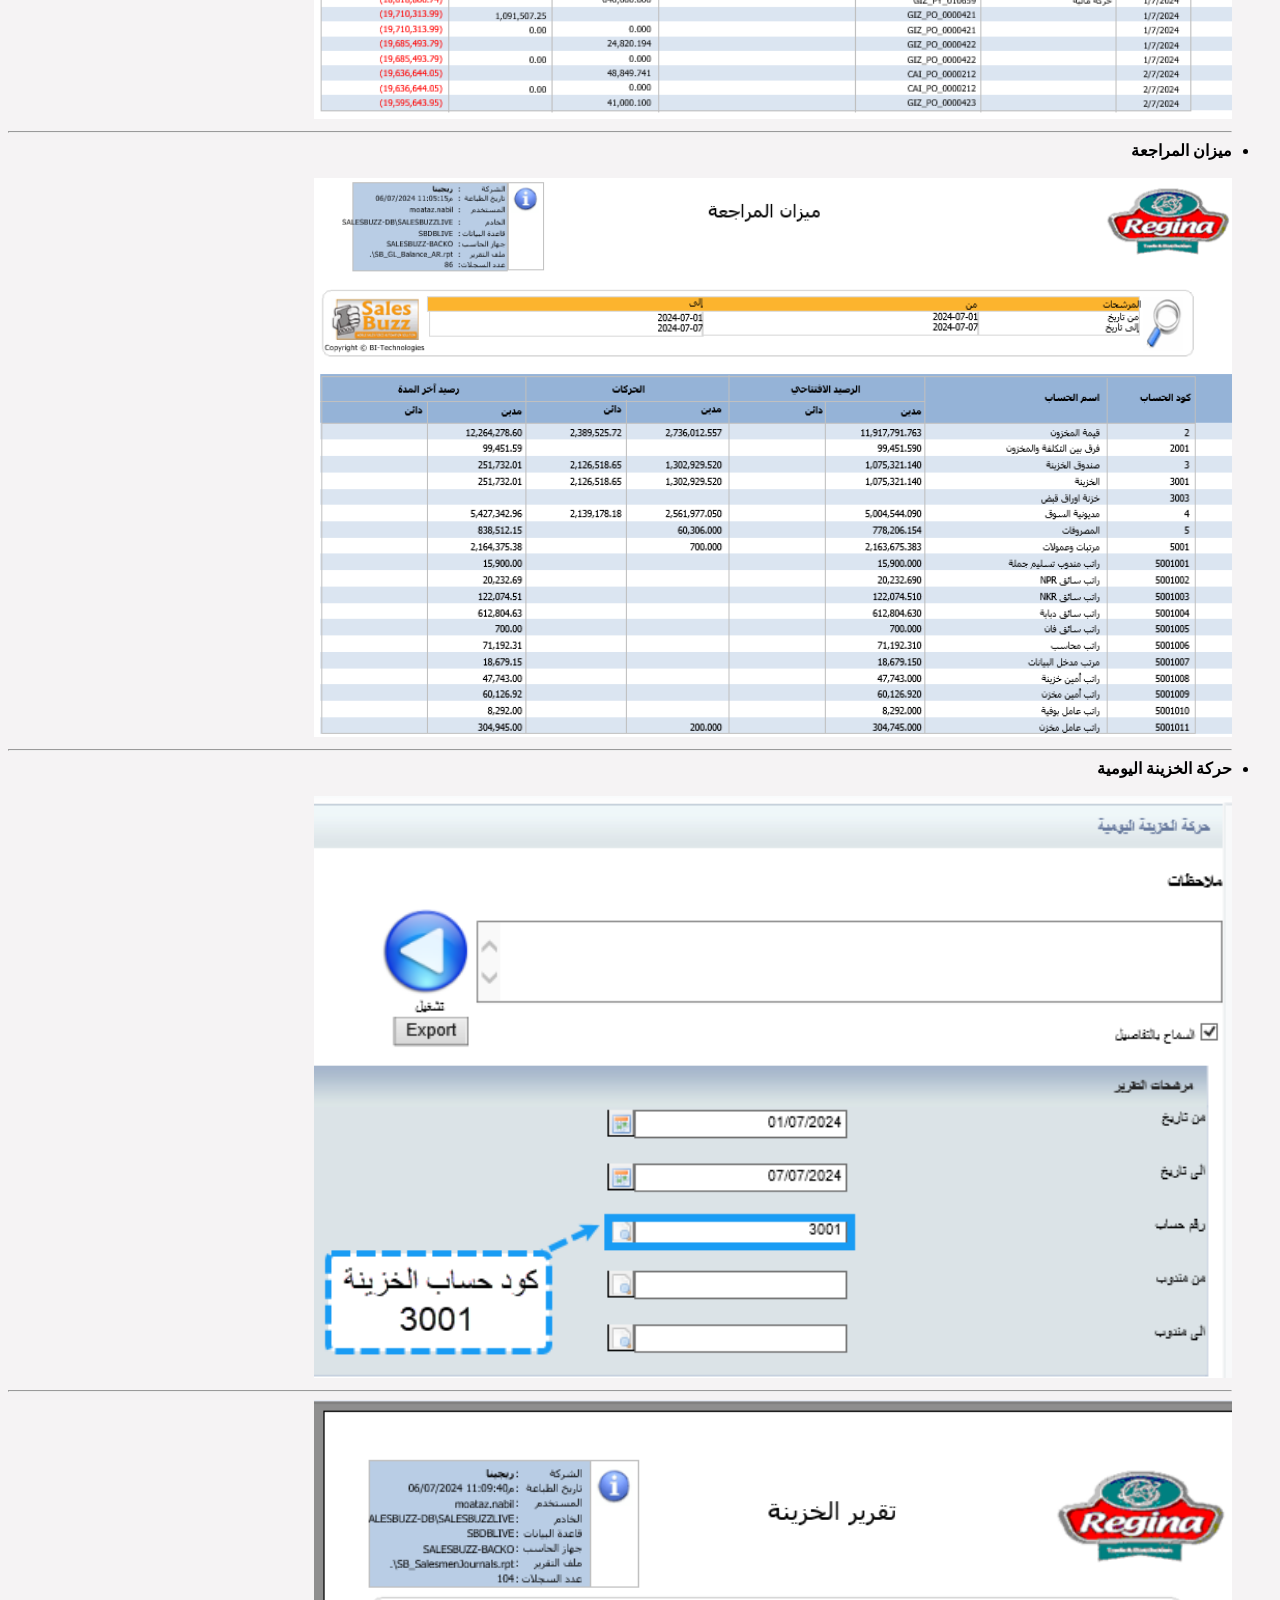
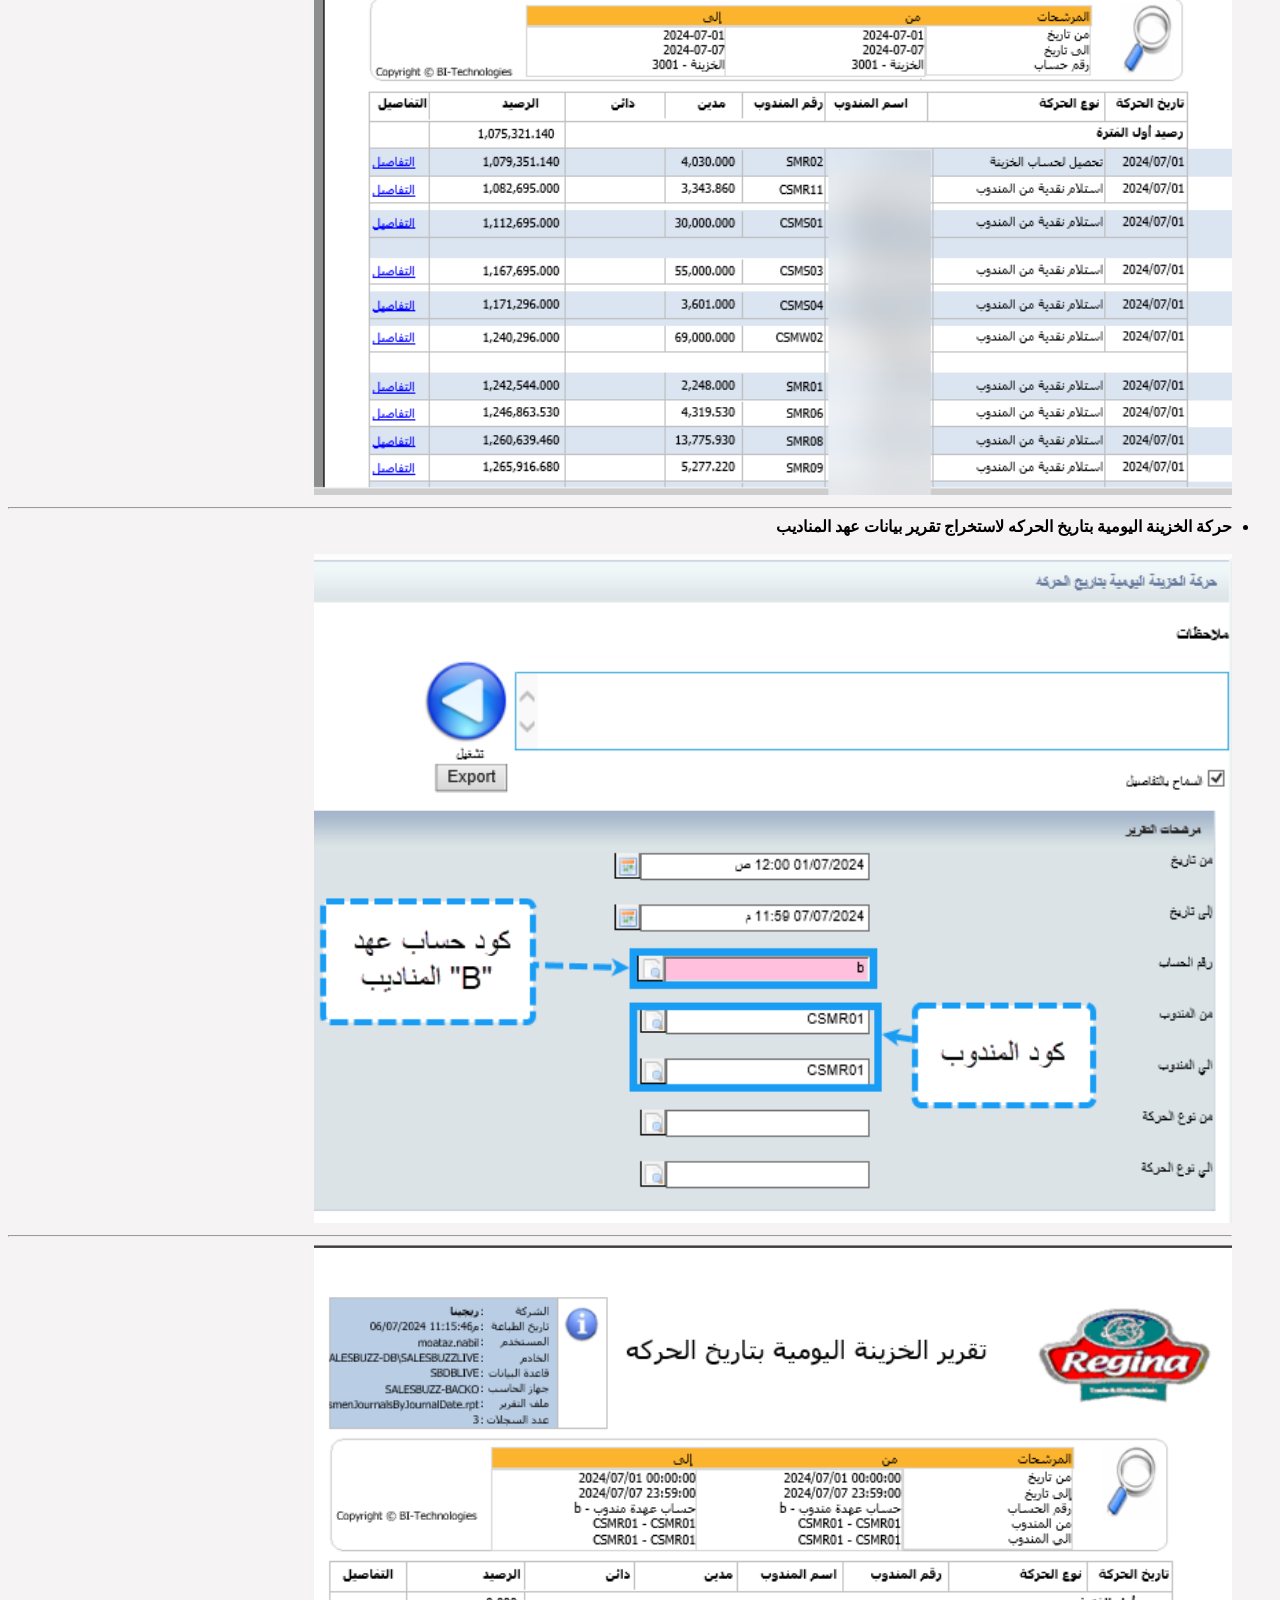
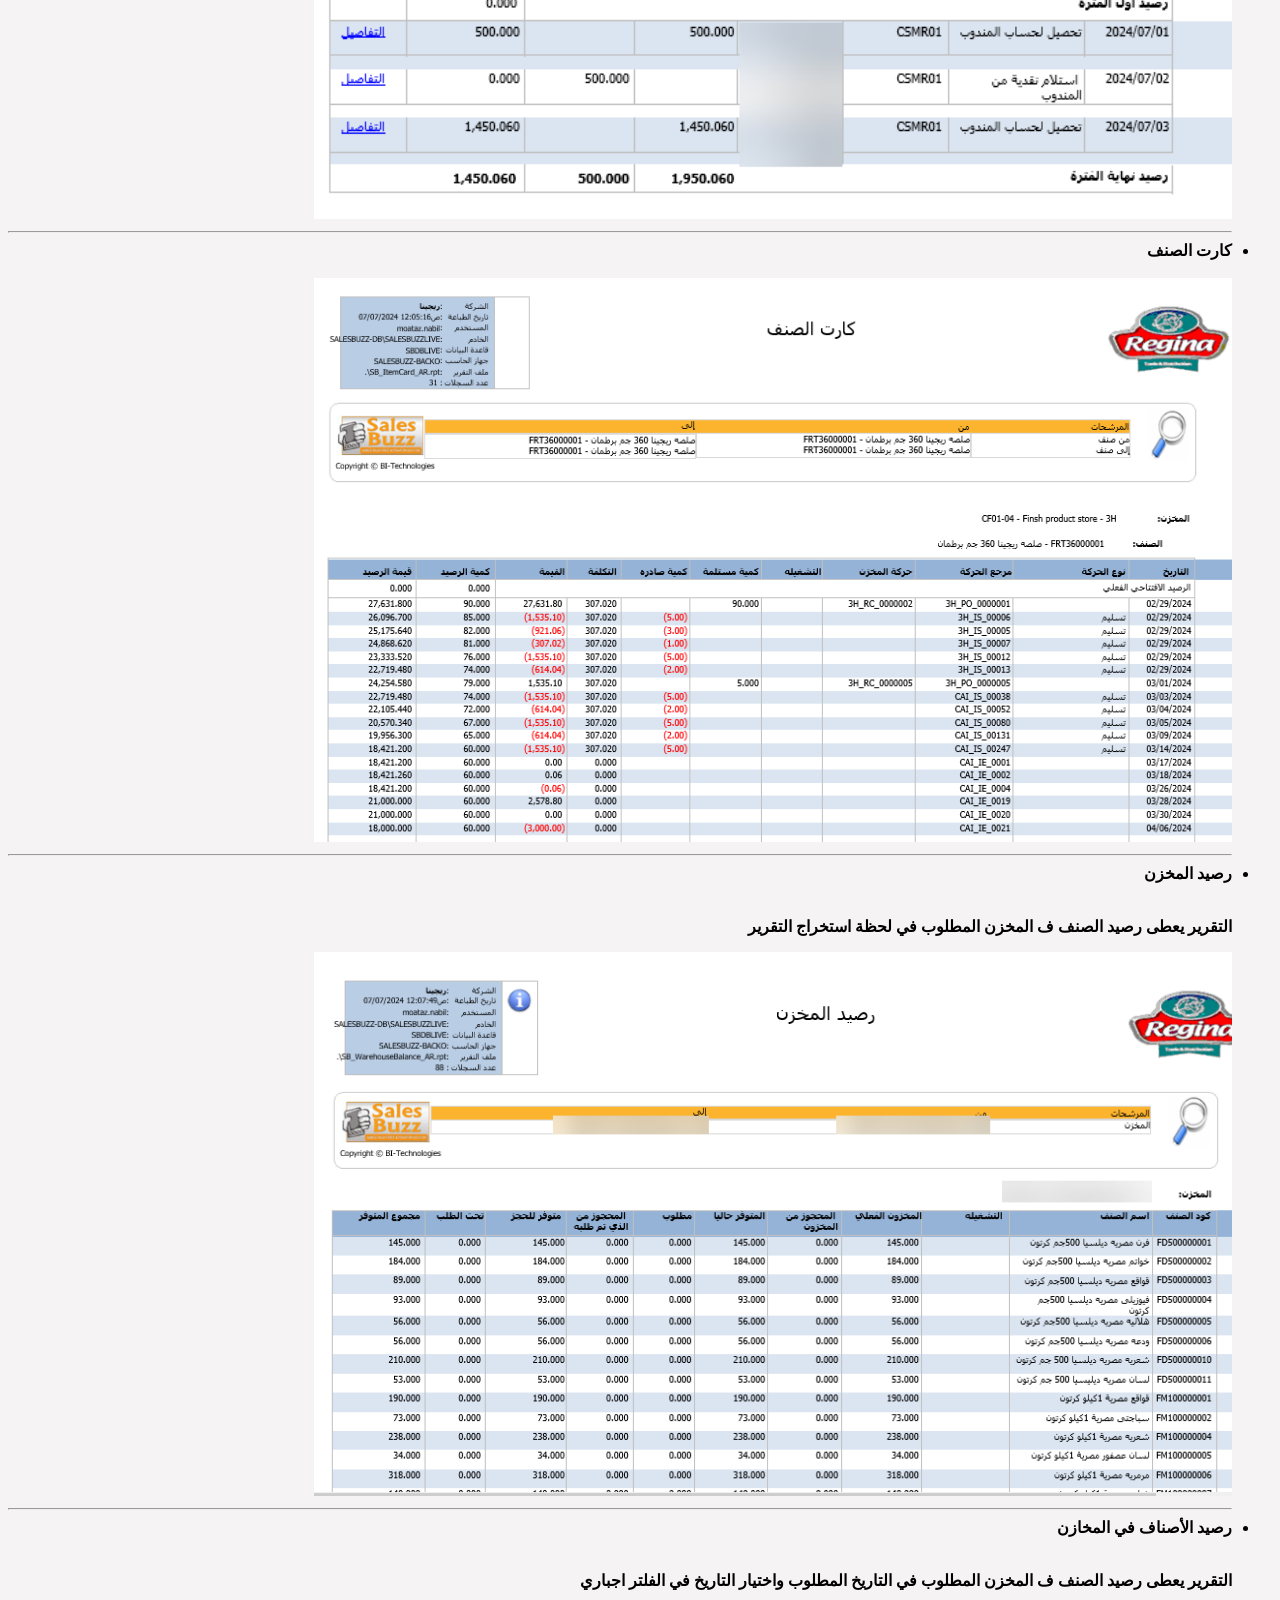
==== commit 86c6940e: "Update report.html" ====
--- a/report.html
+++ b/report.html
@@ -16,7 +16,7 @@
     <body dir="rtl">
         <b>
         <h1>التقارير</h1>
-        <a href="index.html">الصفحه الرئيسية</a>
+
     <hr>
         <h2>الدخول الى صفحة التقرير</h2>
         <ul>
@@ -131,4 +131,4 @@
         </ul>
     </b>
     </body>
-</html>+</html>
